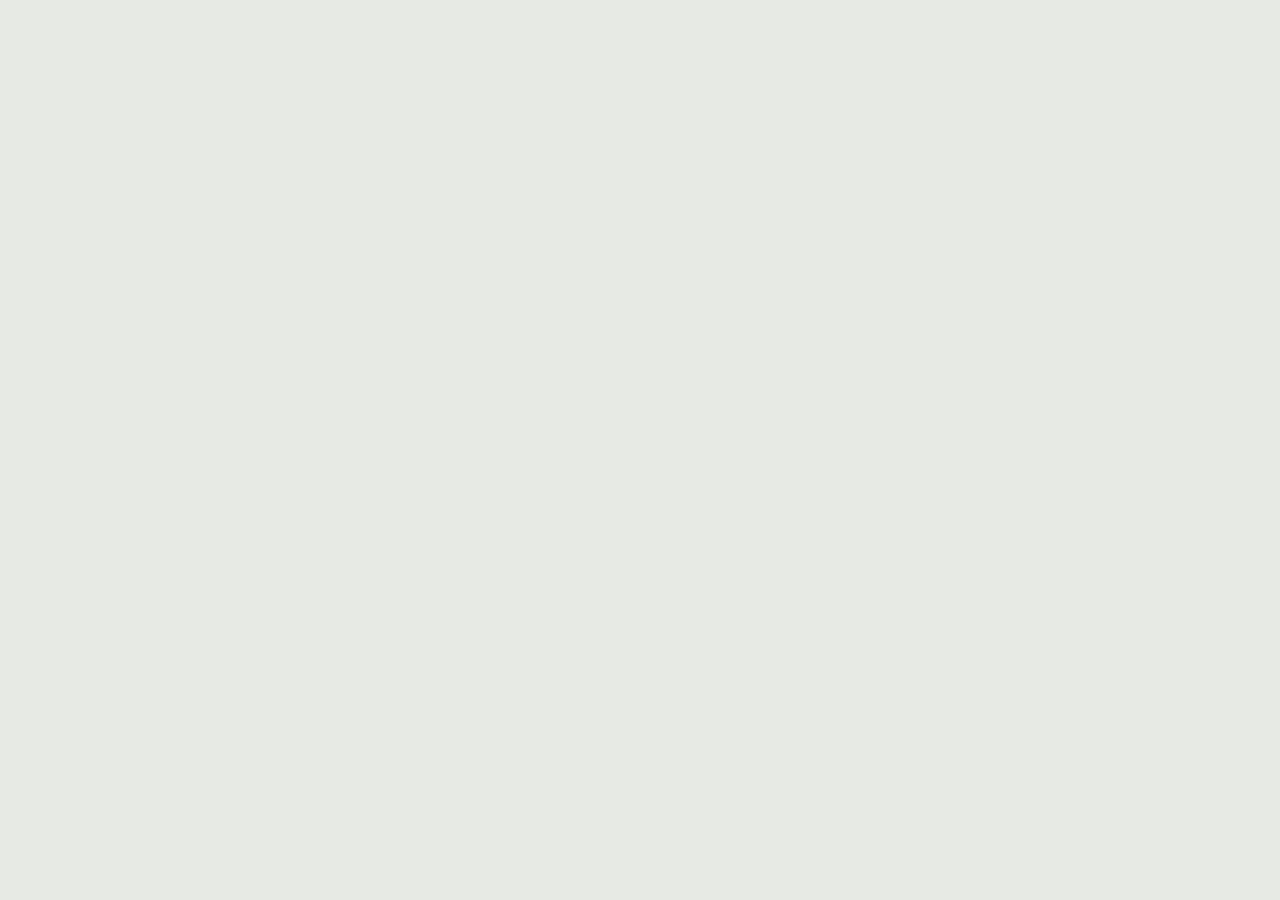
==== acopio/web/index.html @ 85d41915 "Add files via upload" ====
<!DOCTYPE html>
<html lang="es">
<head>
  <meta charset="utf-8">
  <meta name="viewport" content="width=device-width, initial-scale=1, viewport-fit=cover">
  <meta name="theme-color" content="#14171a">
  <meta name="mobile-web-app-capable" content="yes">
  <meta name="apple-mobile-web-app-capable" content="yes">
  <meta name="apple-mobile-web-app-status-bar-style" content="black">
  <title>Acopio · mapa de lotes</title>
  <link rel="manifest" href="manifest.webmanifest">
  <link rel="stylesheet" href="styles.css">
  <link rel="apple-touch-icon" href="icons/icon-192.png">
</head>
<body>
  <div id="app"></div>
  <script type="module" src="js/app.js"></script>
  <script>
    if ('serviceWorker' in navigator) {
      window.addEventListener('load', () => navigator.serviceWorker.register('sw.js'));
    }
  </script>
</body>
</html>
---- acopio/web/styles.css ----
/* =====================================================================
   Mapa de acopio · estilos
   Dirección: señalización industrial. Fondo mineral, tinta densa,
   color SOLO como significado (el estado del lote), código de lote en
   monoespaciada porque es un identificador y O/0 no pueden confundirse.
   Esto se usa con guantes, a pleno sol y con prisa: la pulcritud visual
   nunca puede costar velocidad ni legibilidad.
   ===================================================================== */

:root {
  --piso:      #e7eae4;
  --superficie:#ffffff;
  --tinta:     #14171a;
  --tinta-2:   #23282c;
  --apagado:   #5f6863;
  --linea:     #d3d9cf;
  --linea-suave: #e2e6de;

  --por_muestrear: #d99a06;
  --muestreado:    #e8b48a;
  --remuestreo:    #8a5cd6;
  --facturado:     #2b5ca8;
  --devolucion:    #b8352a;
  --despachado:    #5f6863;
  --vencida:       #7a1f16;

  /* El acento de la interfaz es SUYO, no el color de un estado: el admin
     puede repintar "facturado" y los botones no tienen por qué seguirlo. */
  --acento:        #175d92;
  --acento-fuerte: #124b76;

  --mono: ui-monospace, "SF Mono", "Roboto Mono", "DejaVu Sans Mono", monospace;
  --sans: system-ui, -apple-system, "Segoe UI", Roboto, sans-serif;

  /* escala de espaciado: todo el ritmo vertical sale de aquí */
  --e1: 4px; --e2: 8px; --e3: 12px; --e4: 16px; --e5: 24px; --e6: 32px;

  --r-chico: 6px;
  --r: 10px;
  --r-grande: 18px;

  /* Movimiento: rápido y con salida suave. Nada rebota ni se demora:
     esto se usa con guantes, a pleno sol y con prisa. */
  --t-rapido: 110ms;
  --t-medio:  180ms;
  --curva: cubic-bezier(.2, .8, .3, 1);

  --sombra-baja:  0 1px 2px #14171a14, 0 1px 1px #14171a0a;
  --sombra-media: 0 6px 18px #14171a1f, 0 2px 6px #14171a14;
  --sombra-alta:  0 16px 40px #14171a38, 0 4px 12px #14171a1f;

  color-scheme: light;
}

/* Una sola regla: si el sistema pide menos movimiento, no hay movimiento. */
@media (prefers-reduced-motion: reduce) {
  *, *::before, *::after {
    animation-duration: .01ms !important;
    animation-iteration-count: 1 !important;
    transition-duration: .01ms !important;
  }
}

* { box-sizing: border-box; -webkit-tap-highlight-color: transparent; }

html, body {
  margin: 0;
  height: 100%;
  background: var(--piso);
  color: var(--tinta);
  font-family: var(--sans);
  font-size: 16px;
  -webkit-font-smoothing: antialiased;
  overscroll-behavior-y: contain;
}

button, input, select, textarea { font: inherit; color: inherit; }
[hidden] { display: none !important; }
::selection { background: #2b5ca833; }

/* ------------------------------------------------------------ armazón */
/* La pantalla es una columna de alto fijo: cabecera arriba y una sola
   zona que se desplaza. Antes header y nav se pegaban cada uno al
   top:0 y se tapaban entre sí; además la página completa se desplazaba
   por debajo del mapa, que ya se arrastra con el dedo. Con esta
   estructura ninguna de las dos cosas puede volver a pasar. */
#app { height: 100dvh; display: flex; flex-direction: column; }

.cabecera-fija { flex: none; position: relative; z-index: 25; box-shadow: var(--sombra-media); }

header {
  background: linear-gradient(180deg, var(--tinta-2), var(--tinta));
  color: #fff;
  padding: calc(10px + env(safe-area-inset-top)) 14px 10px 14px;
  display: flex; align-items: center; gap: 10px;
}
header h1 {
  margin: 0; font-size: 15px; font-weight: 700;
  letter-spacing: .14em; text-transform: uppercase;
}
header .crece { flex: 1; }

.chip-sync {
  display: inline-flex; align-items: center; gap: 6px;
  border: 1px solid #ffffff40; border-radius: 999px;
  padding: 5px 11px; font-size: 12.5px; font-weight: 600;
  background: #ffffff0d; cursor: pointer;
  transition: border-color var(--t-medio) var(--curva), color var(--t-medio) var(--curva),
              background-color var(--t-medio) var(--curva), transform var(--t-rapido) var(--curva);
}
.chip-sync .punto {
  width: 8px; height: 8px; border-radius: 50%; background: var(--muestreado);
  transition: background-color var(--t-medio) var(--curva);
}
.chip-sync[data-estado="pendiente"] { border-color: var(--por_muestrear); color: #ffd679; background: #d99a0614; }
.chip-sync[data-estado="pendiente"] .punto { background: var(--por_muestrear); animation: latir 1.4s ease-in-out infinite; }
.chip-sync[data-estado="offline"] { border-color: #ffffff55; color: #cfd6cf; }
.chip-sync[data-estado="offline"] .punto { background: var(--apagado); }
.chip-sync:active { transform: scale(.94); }
@keyframes latir { 50% { opacity: .3; transform: scale(.8); } }

/* Franja de advertencia: hay cambios sin subir */
.franja { animation: bajar var(--t-medio) var(--curva); cursor: pointer; }
@keyframes bajar { from { opacity: 0; transform: translateY(-6px); } }
.franja {
  background: repeating-linear-gradient(
    -45deg, #d99a06, #d99a06 12px, #14171a 12px, #14171a 24px
  );
  padding: 2px;
}
.franja > div {
  background: #fff5dc; color: #4a3400;
  font-size: 13px; font-weight: 600; padding: 7px 12px; text-align: center;
}
.franja[data-tono="error"] {
  background: repeating-linear-gradient(-45deg,
    #b8352a, #b8352a 12px, #14171a 12px, #14171a 24px);
}
.franja[data-tono="error"] > div { background: #fbeae8; color: #6b1a12; }

/* ------------------------------------------------------------ pestañas */
nav.pestanas {
  display: flex; background: var(--superficie);
  border-bottom: 1px solid var(--linea);
}
nav.pestanas button {
  flex: 1; border: 0; background: none; padding: 14px 8px;
  font-size: 13px; font-weight: 700; letter-spacing: .08em;
  text-transform: uppercase; color: var(--apagado);
  border-bottom: 3px solid transparent; cursor: pointer;
  transition: color var(--t-rapido) var(--curva),
              border-color var(--t-medio) var(--curva),
              background-color var(--t-rapido) var(--curva);
}
nav.pestanas button:hover { background: var(--piso); }
nav.pestanas button[aria-selected="true"] {
  color: var(--tinta); border-bottom-color: var(--acento);
}

/* ------------------------------------------------------------ contenido */
main {
  flex: 1 1 auto; min-height: 0; overflow-y: auto;
  padding: 14px 12px calc(20px + env(safe-area-inset-bottom)) 12px;
  overscroll-behavior: contain;
}
/* El mapa va de borde a borde: el plano es el contenido, no una tarjeta
   dentro de una hoja. La lista sí conserva sus márgenes. */
main.a-sangre { padding: 0; overflow: hidden; }

/* El mapa llena la altura disponible: nunca empuja la página */
.pantalla-mapa { display: flex; flex-direction: column; height: 100%; gap: 0; }

.buscador {
  width: 100%; padding: 12px 14px 12px 40px; margin-bottom: 10px;
  border: 1px solid var(--linea); border-radius: var(--r);
  background: var(--superficie) url('data:image/svg+xml;utf8,<svg xmlns="http://www.w3.org/2000/svg" width="18" height="18" fill="none" stroke="%235f6863" stroke-width="2" viewBox="0 0 24 24"><circle cx="11" cy="11" r="7"/><path d="M21 21l-4.3-4.3"/></svg>') no-repeat 12px center;
  font-family: var(--mono);
  text-transform: uppercase; font-size: 16px;
  transition: border-color var(--t-rapido) var(--curva), box-shadow var(--t-rapido) var(--curva);
}
.buscador::placeholder { font-family: var(--sans); text-transform: none; }
.buscador:focus { border-color: var(--acento); box-shadow: 0 0 0 3px #2b5ca824; outline: none; }

.filtros {
  display: flex; gap: 6px; overflow-x: auto; padding: 2px 2px 10px;
  scrollbar-width: none;
}
.filtros::-webkit-scrollbar { display: none; }
.filtros button {
  white-space: nowrap; border: 1px solid var(--linea); background: var(--superficie);
  border-radius: 999px; padding: 8px 14px; font-size: 13px; font-weight: 600;
  color: var(--apagado); cursor: pointer; box-shadow: var(--sombra-baja);
  transition: background-color var(--t-rapido) var(--curva), border-color var(--t-rapido) var(--curva),
              color var(--t-rapido) var(--curva), transform var(--t-rapido) var(--curva);
}
.filtros button:hover { border-color: var(--apagado); }
.filtros button:active { transform: scale(.96); }
.filtros button[aria-pressed="true"] {
  background: var(--tinta); border-color: var(--tinta); color: #fff;
}

/* ------------------------------------------------------------ tarjetas */
.lista { display: flex; flex-direction: column; gap: 9px; }

.lote {
  display: grid; grid-template-columns: 5px 1fr auto;
  align-items: stretch; gap: 0;
  background: var(--superficie); border: 1px solid var(--linea);
  border-radius: var(--r); overflow: hidden; cursor: pointer;
  text-align: left; padding: 0; width: 100%;
  box-shadow: var(--sombra-baja);
  transition: transform var(--t-rapido) var(--curva),
              border-color var(--t-rapido) var(--curva),
              box-shadow var(--t-rapido) var(--curva);
}
.lote:hover {
  border-color: var(--apagado); box-shadow: var(--sombra-media);
  transform: translateY(-1px);
}
.lote:active { transform: scale(.985); border-color: var(--tinta); }
.lote .barra { background: var(--apagado); }
.lote[data-estado="por_muestrear"] .barra { background: var(--por_muestrear); }
.lote[data-estado="muestreado"]    .barra { background: var(--muestreado); }
.lote[data-estado="remuestreo"]    .barra { background: var(--remuestreo); }
.lote[data-estado="facturado"]     .barra { background: var(--facturado); }
.lote[data-estado="devolucion"]    .barra { background: var(--devolucion); }
.lote[data-estado="despachado"]    .barra { background: var(--despachado); }
.lote[data-vencida="si"] .barra {
  background: repeating-linear-gradient(-45deg,
    var(--vencida), var(--vencida) 6px, #14171a 6px, #14171a 12px);
}

.lote .cuerpo { padding: 14px 14px; min-width: 0; }
.lote .codigo {
  font-family: var(--mono); font-size: 18px; font-weight: 700;
  letter-spacing: -.01em; display: block;
}
/* la meta se separa con puntos medios, no con montones de espacio */
.lote .meta {
  margin-top: 5px; font-size: 12.5px; color: var(--apagado);
  display: flex; flex-wrap: wrap; align-items: center; gap: 3px 8px;
}
.lote .meta > span + span::before {
  content: '·'; margin-right: 8px; color: var(--linea);
}
.lote .lado {
  display: flex; flex-direction: column; justify-content: center;
  align-items: flex-end; gap: 5px; padding: 12px 14px 12px 6px;
}

.etiqueta {
  font-size: 10.5px; font-weight: 800; letter-spacing: .06em;
  text-transform: uppercase; padding: 4px 10px; border-radius: 999px;
  color: #fff; white-space: nowrap;
  transition: background-color var(--t-medio) var(--curva);
}
.etiqueta[data-e="por_muestrear"] { background: var(--por_muestrear); color: var(--txt-por_muestrear, #fff); }
.etiqueta[data-e="muestreado"]    { background: var(--muestreado);    color: var(--txt-muestreado, #14171a); }
.etiqueta[data-e="remuestreo"]    { background: var(--remuestreo);    color: var(--txt-remuestreo, #fff); }
.etiqueta[data-e="facturado"]     { background: var(--facturado);     color: var(--txt-facturado, #fff); }
.etiqueta[data-e="devolucion"]    { background: var(--devolucion);    color: var(--txt-devolucion, #fff); }
.etiqueta[data-e="despachado"]    { background: var(--despachado);    color: var(--txt-despachado, #fff); }

.pila-tag {
  font-family: var(--mono); font-size: 12px; font-weight: 700;
  border: 1.5px solid var(--tinta); border-radius: var(--r-chico); padding: 1px 6px;
}
.dias { font-size: 11.5px; color: var(--apagado); }
.dias[data-alerta="si"] { color: var(--vencida); font-weight: 700; }
.sin-subir { font-size: 11px; color: var(--por_muestrear); font-weight: 700; }
.sin-subir[data-error="si"] { color: var(--devolucion); }

/* ------------------------------------------------------------ pilas */
.pila {
  background: var(--superficie); border: 1px solid var(--linea);
  border-radius: var(--r); padding: 14px; margin-bottom: 8px;
  width: 100%; text-align: left; cursor: pointer;
  box-shadow: var(--sombra-baja);
  transition: box-shadow var(--t-rapido) var(--curva), border-color var(--t-rapido) var(--curva);
}
.pila:hover { border-color: var(--apagado); box-shadow: var(--sombra-media); }
.pila .cab { display: flex; align-items: baseline; gap: 9px; }
.pila .num {
  font-family: var(--mono); font-size: 22px; font-weight: 800;
  border-bottom: 3px solid var(--tinta); line-height: 1.05;
}
.pila .tipo {
  font-size: 10.5px; font-weight: 800; letter-spacing: .08em;
  text-transform: uppercase; color: var(--apagado);
}
.pila .resumen { margin-top: 8px; font-size: 13px; color: var(--apagado); }
.pila .codigos {
  margin-top: 8px; font-family: var(--mono); font-size: 13px;
  line-height: 1.7; word-break: break-word;
}
.pila .codigos span {
  background: var(--piso); padding: 2px 6px; border-radius: var(--r-chico); margin-right: 4px;
}

/* ------------------------------------------------------------ hoja modal */
.velo {
  position: fixed; inset: 0; background: #14171acc; z-index: 40;
  display: flex; align-items: flex-end; justify-content: center;
  animation: aparecer var(--t-medio) var(--curva);
  backdrop-filter: blur(3px);
}
.hoja {
  background: var(--piso); width: 100%; max-width: 560px;
  max-height: 92vh; overflow-y: auto;
  border-radius: var(--r-grande) var(--r-grande) 0 0;
  padding: 8px 18px calc(20px + env(safe-area-inset-bottom)) 18px;
  box-shadow: var(--sombra-alta);
  animation: subir 260ms var(--curva);
  overscroll-behavior: contain;
}
/* asidero: indica que el panel se puede desplazar */
.hoja::before {
  content: ''; display: block; width: 38px; height: 4px;
  background: var(--linea); border-radius: 999px; margin: 8px auto 14px;
}
@keyframes aparecer { from { opacity: 0; } }
@keyframes subir { from { transform: translateY(28px); opacity: 0; } }

.hoja h2 { margin: 0 0 2px 0; font-family: var(--mono); font-size: 22px; letter-spacing: -.01em; }
.hoja h3 {
  margin: 22px 0 8px 0; font-size: 11.5px; font-weight: 800;
  letter-spacing: .1em; text-transform: uppercase; color: var(--apagado);
  display: flex; align-items: center; gap: 10px;
}
.hoja h3:first-of-type { margin-top: 16px; }
.hoja h3::after { content: ''; flex: 1; height: 1px; background: var(--linea); }
.hoja .sub { color: var(--apagado); font-size: 13.5px; margin-bottom: 4px; line-height: 1.45; }

.acciones { display: grid; grid-template-columns: 1fr 1fr; gap: 9px; }
:where(.acciones) button, :where(.acciones) .btn, .btn {
  padding: 14px 12px;
  border-radius: var(--r);
  border: 1.5px solid var(--tinta);
  background: var(--superficie);
  color: var(--tinta);
  font-size: 14.5px; font-weight: 700; line-height: 1.25;
  cursor: pointer;
  transition: transform var(--t-rapido) var(--curva),
              background-color var(--t-rapido) var(--curva),
              border-color var(--t-rapido) var(--curva),
              box-shadow var(--t-rapido) var(--curva);
}
.btn-lleno  { background: var(--tinta);      border-color: var(--tinta);      color: #fff; box-shadow: var(--sombra-baja); }
.btn-peligro{ background: var(--devolucion); border-color: var(--devolucion); color: #fff; }
.btn-ancho  { grid-column: 1 / -1; }
:where(.acciones) button:disabled, .btn:disabled { opacity: .45; cursor: default; }
:where(.acciones) button:active, .btn:active { transform: scale(.975); box-shadow: none; }
:where(.acciones) button:not(.btn-lleno):not(.btn-peligro):hover,
.btn:not(.btn-lleno):not(.btn-peligro):hover { background: var(--piso); }
.btn-lleno:hover { background: var(--tinta-2); }

.campo { margin-bottom: 13px; }
.campo label {
  display: block; font-size: 11.5px; font-weight: 800; letter-spacing: .08em;
  text-transform: uppercase; color: var(--apagado); margin-bottom: 5px;
}
.campo input, .campo select, .campo textarea {
  width: 100%; padding: 12px; border: 1px solid var(--linea);
  border-radius: var(--r); background: var(--superficie); font-size: 16px;
  transition: border-color var(--t-rapido) var(--curva), box-shadow var(--t-rapido) var(--curva);
}
.campo input:focus, .campo select:focus, .campo textarea:focus {
  border-color: var(--acento); box-shadow: 0 0 0 3px #2b5ca824; outline: none;
}
.campo input[data-mono] { font-family: var(--mono); text-transform: uppercase; }
.campo input[type="color"] { height: 46px; padding: 4px; }
.campo input[type="range"] { padding: 0; }

.linea-tiempo { border-left: 2px solid var(--linea); margin-left: 5px; padding-left: 14px; }
.linea-tiempo li { list-style: none; position: relative; padding-bottom: 15px; }
.linea-tiempo li::before {
  content: ''; position: absolute; left: -20px; top: 5px;
  width: 9px; height: 9px; border-radius: 50%;
  background: var(--tinta); border: 2px solid var(--piso);
}
.linea-tiempo .cuando { font-size: 11.5px; color: var(--apagado); }
.linea-tiempo .que { font-size: 14px; font-weight: 600; margin-top: 1px; }
.linea-tiempo .nota { font-size: 13.5px; color: var(--apagado); margin-top: 2px; }

/* ------------------------------------------------------------ ingreso */
.ingreso {
  flex: 1; min-height: 0; overflow-y: auto;
  display: flex; flex-direction: column;
  justify-content: center; padding: 26px; max-width: 420px; margin: 0 auto; width: 100%;
}
.ingreso > * { animation: entrar 320ms var(--curva) backwards; }
.ingreso > *:nth-child(2) { animation-delay: 40ms; }
.ingreso > *:nth-child(3) { animation-delay: 80ms; }
.ingreso > *:nth-child(4) { animation-delay: 110ms; }
.ingreso > *:nth-child(5) { animation-delay: 140ms; }
.ingreso .marca {
  font-size: 13px; font-weight: 800; letter-spacing: .2em;
  text-transform: uppercase; color: var(--apagado); margin-bottom: 6px;
}
.ingreso h1 { margin: 0 0 26px 0; font-size: 30px; line-height: 1.1; }

.vacio {
  text-align: center; padding: 48px 20px; color: var(--apagado);
  border: 1px dashed var(--linea); border-radius: var(--r);
  line-height: 1.5;
  animation: aparecer var(--t-medio) var(--curva);
}
.vacio::before {
  content: ''; display: block; width: 40px; height: 40px; margin: 0 auto 12px;
  background: url('data:image/svg+xml;utf8,<svg xmlns="http://www.w3.org/2000/svg" width="40" height="40" fill="none" stroke="%235f6863" stroke-width="1.6" viewBox="0 0 24 24"><rect x="3" y="7" width="18" height="13" rx="2"/><path d="M3 10h18M8 4h8"/></svg>') no-repeat center / contain;
  opacity: .6;
}
.vacio strong { display: block; color: var(--tinta); margin-bottom: 5px; }

.aviso {
  background: #fff5dc; border: 1px solid var(--por_muestrear);
  border-radius: var(--r); padding: 10px 12px; font-size: 13.5px; margin-bottom: 12px;
}

:focus-visible { outline: 3px solid var(--acento); outline-offset: 2px; border-radius: var(--r-chico); }
button:focus:not(:focus-visible) { outline: none; }

/* la lista entra escalonada: se lee el orden, no aparece un bloque */
.lista > * { animation: entrar var(--t-medio) var(--curva) backwards; }
.lista > *:nth-child(1) { animation-delay: 0ms; }
.lista > *:nth-child(2) { animation-delay: 22ms; }
.lista > *:nth-child(3) { animation-delay: 44ms; }
.lista > *:nth-child(4) { animation-delay: 66ms; }
.lista > *:nth-child(5) { animation-delay: 88ms; }
.lista > *:nth-child(n+6) { animation-delay: 105ms; }
@keyframes entrar { from { opacity: 0; transform: translateY(7px); } }

/* =====================================================================
   EL MAPA · plano del patio
   El color sigue significando estado; aquí además la posición y la
   forma significan dónde está y cómo quedó regado el material.
   ===================================================================== */

.mapa-caja {
  flex: 1 1 auto; min-height: 240px; min-width: 0; position: relative;
  overflow: hidden;
  background: var(--superficie);
  border-top: 1px solid var(--linea);
}
#lienzo-caja, #lienzo { width: 100%; height: 100%; display: block; touch-action: none; }

/* --- controles flotantes sobre el plano ---------------------------
   Solo lo que se usa a cada rato vive aquí: acercar, alejar, encuadrar
   y agregar lote. Filtrar, editar y fondo viven en el menú, porque
   ocupar la pantalla con seis botones para usar uno es ruido. */
.mapa-controles { position: absolute; inset: 0; pointer-events: none; }
.mapa-controles > *, .ctrl, .btn-mapa, .chip-filtro { pointer-events: auto; }

.ctrl-esquina { position: absolute; top: 12px; left: 12px; display: flex; flex-direction: column; gap: 8px; align-items: flex-start; }
.ctrl-grupo { position: absolute; top: 12px; right: 12px; display: flex; flex-direction: column; }

.ctrl {
  width: 44px; height: 44px; display: grid; place-items: center;
  border: 1px solid var(--linea); background: #ffffffee;
  backdrop-filter: blur(8px); color: var(--tinta);
  cursor: pointer; padding: 0; border-radius: var(--r);
  box-shadow: var(--sombra-media);
  transition: background-color var(--t-rapido) var(--curva),
              transform var(--t-rapido) var(--curva);
}
.ctrl:hover { background: #fff; }
.ctrl:active { transform: scale(.92); }
.ctrl .ico { width: 20px; height: 20px; }

/* el trío de zoom se lee como una sola pieza segmentada */
.ctrl-grupo .ctrl { border-radius: 0; margin-top: -1px; box-shadow: none; }
.ctrl-grupo .ctrl:first-child { border-radius: var(--r) var(--r) 0 0; margin-top: 0; }
.ctrl-grupo .ctrl:last-child  { border-radius: 0 0 var(--r) var(--r); }
.ctrl-grupo { box-shadow: var(--sombra-media); border-radius: var(--r); }

.chip-filtro {
  display: inline-flex; align-items: center; gap: 7px;
  border: 0; border-radius: 999px; padding: 9px 12px;
  background: var(--acento); color: #fff;
  font-size: 13px; font-weight: 700; cursor: pointer;
  box-shadow: var(--sombra-media);
  animation: entrar var(--t-medio) var(--curva);
}
.chip-filtro .ico { width: 15px; height: 15px; }
.chip-filtro .ico:last-child { opacity: .75; }
.chip-filtro:active { transform: scale(.95); }

/* --- barra de herramientas, flotando sobre el plano -----------------
   Acción principal arriba, herramientas debajo, todo al costado
   izquierdo. El zoom queda al otro lado para no chocar con el pulgar. */
.ctrl-izq {
  position: absolute; top: 12px; left: 12px;
  display: flex; flex-direction: column; gap: 10px; align-items: flex-start;
  max-height: calc(100% - 24px);
}

.btn-mapa {
  display: flex; align-items: center; gap: 9px;
  border: 1px solid var(--linea); background: #ffffffee;
  backdrop-filter: blur(8px); color: var(--tinta);
  border-radius: var(--r); padding: 11px 14px; cursor: pointer;
  font-size: 14px; font-weight: 700; line-height: 1.2; white-space: nowrap;
  transition: background-color var(--t-rapido) var(--curva),
              border-color var(--t-rapido) var(--curva),
              transform var(--t-rapido) var(--curva);
}
.btn-mapa .ico { width: 18px; height: 18px; flex: none; color: var(--apagado); }
.btn-mapa:hover { background: #fff; }
.btn-mapa:active { transform: scale(.96); }
.btn-mapa[aria-pressed="true"] {
  background: var(--acento); border-color: var(--acento); color: #fff;
}
.btn-mapa[aria-pressed="true"] .ico { color: #fff; }

.btn-mapa-primario {
  background: var(--acento); border-color: var(--acento); color: #fff;
  padding: 13px 18px; font-size: 15px;
  box-shadow: 0 8px 22px #0a1e3240;
}
.btn-mapa-primario .ico { color: #fff; }
.btn-mapa-primario:hover { background: var(--acento-fuerte); border-color: var(--acento-fuerte); }

/* las herramientas se leen como una sola pieza segmentada */
.grupo-herramientas {
  display: flex; flex-direction: column;
  border-radius: var(--r); overflow: hidden;
  box-shadow: var(--sombra-media);
}
.grupo-herramientas .btn-mapa {
  border-radius: 0; margin-top: -1px; box-shadow: none;
  justify-content: flex-start; width: 100%;
}
.grupo-herramientas .btn-mapa:first-child { margin-top: 0; }

/* En pantalla angosta el plano vale más que las palabras: quedan los
   iconos, que ya llevan su aria-label. */
@media (max-width: 700px) {
  .grupo-herramientas .btn-mapa { padding: 12px; justify-content: center; }
  .grupo-herramientas .btn-mapa span { display: none; }
  .btn-mapa-primario { padding: 12px 15px; font-size: 14px; }
}
/* con etiquetas a la vista, el propio botón ya dice qué filtro está
   puesto: la pastilla solo hace falta cuando quedan los iconos solos */
@media (min-width: 701px) { #chip-filtro-caja { display: none; } }

.pastilla {
  white-space: nowrap; border: 1.5px solid var(--linea);
  background: var(--superficie); color: var(--tinta);
  border-radius: 999px; padding: 10px 16px; font-size: 14px; font-weight: 700;
  cursor: pointer; min-width: 46px; box-shadow: var(--sombra-baja);
  transition: transform var(--t-rapido) var(--curva),
              background-color var(--t-rapido) var(--curva),
              border-color var(--t-rapido) var(--curva),
              box-shadow var(--t-rapido) var(--curva);
}
.pastilla:active { transform: scale(.94); }
.pastilla:hover { border-color: var(--apagado); box-shadow: var(--sombra-media); }
.pastilla-fuerte { background: var(--tinta); border-color: var(--tinta); color: #fff; }
.pastilla-activa { background: var(--acento); border-color: var(--acento); color: #fff; }

.barra-modo {
  background: var(--tinta); color: #fff;
  border-radius: var(--r); margin: 10px 12px;
  padding: 11px 11px 11px 15px; font-size: 13.5px; line-height: 1.35;
  display: flex; align-items: center; gap: 12px;
  box-shadow: var(--sombra-media);
  animation: entrar var(--t-medio) var(--curva);
}
.barra-modo strong { font-family: var(--mono); }
.barra-modo span { flex: 1; }
.barra-modo .pastilla {
  background: #fff; border-color: #fff; color: var(--tinta); padding: 8px 15px;
}
#barra-forma:empty { display: none; }

/* --- figuras dentro del SVG --- */
.g-lote, .g-pila { cursor: grab; }
.g-lote, .g-pila, .g-fondo { transition: opacity var(--t-medio) var(--curva); }
.g-lote:active, .g-pila:active { cursor: grabbing; }
.g-lote > *, .g-pila > * { transition: stroke-width var(--t-rapido) var(--curva); }
.txt-lote {
  font-family: var(--mono); font-size: 17px; font-weight: 600;
  letter-spacing: .01em; pointer-events: none; user-select: none;
}
.pila-forma { stroke-width: 3.5; stroke-dasharray: 15 8; }
.txt-pila {
  font-family: var(--mono); font-size: 19px; font-weight: 600;
  fill: #14171a; pointer-events: none; user-select: none;
}
.txt-pila-sub {
  font-size: 12.5px; font-weight: 500; fill: #5f6863;
  pointer-events: none; user-select: none;
}
.txt-fondo {
  font-size: 13px; font-weight: 500; fill: #14171a;
  opacity: .55; pointer-events: none; user-select: none;
}

/* la figura sobre la que vas a soltar */
.blanco { stroke: #2b5ca8 !important; stroke-width: 7 !important; stroke-dasharray: none !important; animation: pulso .9s ease-in-out infinite; }
@keyframes pulso { 50% { stroke-opacity: .45; } }

/* manijas de ajuste de forma */
.manijas { animation: aparecer var(--t-medio) var(--curva); }
.manijas .halo { fill: none; stroke: #2b5ca8; stroke-width: 3; stroke-dasharray: 7 5; opacity: 1; }
.manija { fill: #2b5ca8; stroke: #fff; stroke-width: 3.5; cursor: pointer; transition: r var(--t-rapido) var(--curva); }
.varilla { stroke: #2b5ca8; stroke-width: 2.5; }
.manija-mas { fill: #ffffff; stroke: #2b5ca8; stroke-width: 3; cursor: pointer; }
.manijas polygon.halo { fill: none; stroke: #2b5ca8; stroke-width: 2.5; stroke-dasharray: 7 5; }

/* --- añadidos de la cabecera y las hojas --- */
.icono {
  background: none; border: 1px solid #ffffff40; color: #fff;
  border-radius: 999px; width: 34px; height: 34px; font-size: 17px;
  line-height: 1; cursor: pointer; padding: 0;
  transition: background-color var(--t-rapido) var(--curva), transform var(--t-rapido) var(--curva);
}
.icono:hover { background: #ffffff1a; }
.icono:active { transform: scale(.92); }
.fila-chips { display: flex; gap: 8px; align-items: center; margin: 10px 0 4px; flex-wrap: wrap; }
.pista { font-size: 12.5px; color: var(--apagado); margin: 6px 0 0 0; line-height: 1.5; }
.acciones input[type="date"], .acciones input[type="number"] {
  padding: 12px; border: 1px solid var(--linea); border-radius: var(--r); background: #fff; font-size: 16px;
}

/* --- filtro del mapa: atenuar en vez de esconder --- */
.atenuado { opacity: .18; }
.filtros-hoja { flex-wrap: wrap; overflow: visible; gap: 7px; }

/* --- recorrido del lote --- */
.recorrido path { stroke: #2b5ca8; stroke-width: 4; stroke-dasharray: 12 8; opacity: .9; }
.recorrido circle { fill: #2b5ca8; stroke: #fff; stroke-width: 2.5; }
.recorrido text { fill: #fff; font-size: 12px; font-weight: 800; pointer-events: none; }

/* --- código de lote con la sigla del proveedor fija --- */
.con-sigla { display: flex; align-items: stretch; }
.con-sigla span {
  display: flex; align-items: center; padding: 0 12px;
  font-family: var(--mono); font-weight: 800; font-size: 16px;
  background: var(--piso); border: 1px solid var(--linea); border-right: 0;
  border-radius: var(--r) 0 0 var(--r); color: var(--apagado);
}
.con-sigla input { border-radius: 0 var(--r) var(--r) 0; }

/* --- fila de lote dentro de una pila, con su botón de salida --- */
.fila-pila { display: flex; gap: 7px; align-items: stretch; margin-bottom: 8px; }
.fila-pila .lote { flex: 1; }
.fila-pila .pastilla { border-radius: var(--r); }

/* --- paleta editable --- */
.rejilla-color {
  display: grid; grid-template-columns: repeat(2, 1fr); gap: 8px; margin-bottom: 12px;
}
.color-item {
  display: flex; align-items: center; gap: 9px;
  border: 1px solid var(--linea); border-radius: var(--r);
  padding: 8px 10px; background: var(--superficie); font-size: 12.5px; font-weight: 600;
}
.color-item input[type="color"] {
  width: 38px; height: 34px; padding: 2px; border: 1px solid var(--linea);
  border-radius: var(--r-chico); background: #fff; flex: none;
}
.color-item span { line-height: 1.2; }

/* --- pantallas anchas: el mapa aprovecha el espacio --- */
@media (min-width: 900px) {
  main { padding-left: max(12px, calc(50% - 550px)); padding-right: max(12px, calc(50% - 550px)); }
  .rejilla-color { grid-template-columns: repeat(3, 1fr); }
  .hoja { border-radius: var(--r-grande); margin-bottom: 24px; max-height: 86vh; }
  .velo { align-items: center; }
}
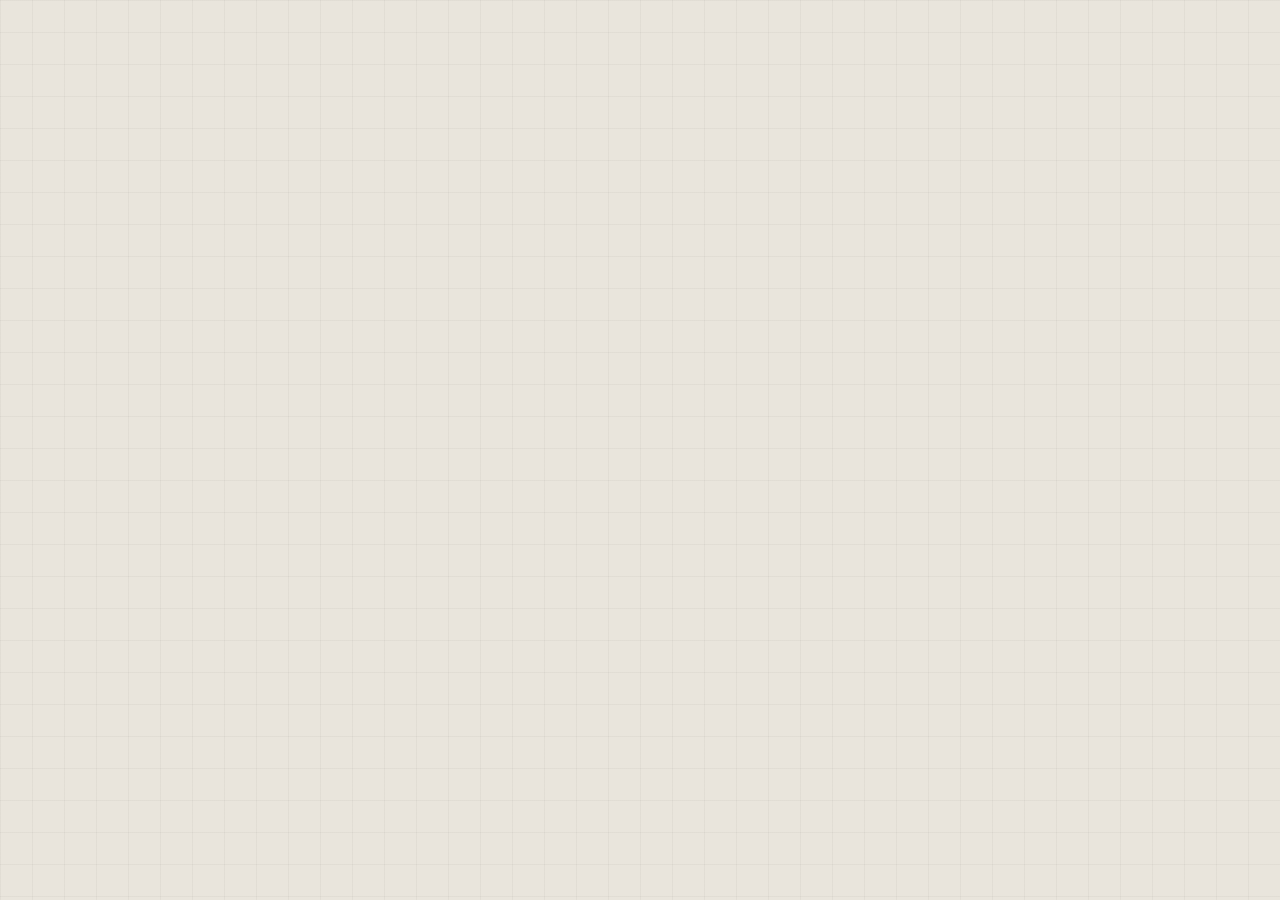
==== commit 64a59882: "feat: implement web improvements for PWA - Added a `<meta name="description">` tag in `index.html` t" ====
--- a/acopio/web/index.html
+++ b/acopio/web/index.html
@@ -8,6 +8,7 @@
   <meta name="apple-mobile-web-app-capable" content="yes">
   <meta name="apple-mobile-web-app-status-bar-style" content="black">
   <title>Acopio · mapa de lotes</title>
+  <meta name="description" content="Control de lotes y pilas en el patio de acopio, funciona sin señal.">
   <link rel="manifest" href="manifest.webmanifest">
   <link rel="stylesheet" href="styles.css">
   <link rel="apple-touch-icon" href="icons/icon-192.png">
@@ -16,8 +17,27 @@
   <div id="app"></div>
   <script type="module" src="js/app.js"></script>
   <script>
+    // La app se guarda en el celular para abrir sin señal. Eso significa
+    // que una versión nueva NO entra sola: el service worker la deja lista
+    // en la caché, pero la pantalla que está abierta sigue corriendo la
+    // vieja hasta que se recargue. Aquí se detecta y se le avisa a la app,
+    // que ofrece el recargue en vez de hacerlo sola: alguien puede estar
+    // a mitad de registrar un lote.
     if ('serviceWorker' in navigator) {
-      window.addEventListener('load', () => navigator.serviceWorker.register('sw.js'));
+      window.addEventListener('load', async () => {
+        // si no había ninguna corriendo, este es el primer arranque y el
+        // cambio de control no es una actualización
+        const habia = !!navigator.serviceWorker.controller;
+        navigator.serviceWorker.addEventListener('controllerchange', () => {
+          if (habia) document.dispatchEvent(new Event('acopio:version-nueva'));
+        });
+        const reg = await navigator.serviceWorker.register('sw.js');
+        // El celular se queda con la app abierta todo el turno, y el
+        // navegador solo busca versiones nuevas al navegar. Sin esto, un
+        // arreglo publicado a media mañana no llegaba hasta el día
+        // siguiente.
+        setInterval(() => reg.update(), 30 * 60 * 1000);
+      });
     }
   </script>
 </body>
--- a/acopio/web/styles.css
+++ b/acopio/web/styles.css
@@ -1,53 +1,129 @@
 /* =====================================================================
    Mapa de acopio · estilos
-   Dirección: señalización industrial. Fondo mineral, tinta densa,
-   color SOLO como significado (el estado del lote), código de lote en
-   monoespaciada porque es un identificador y O/0 no pueden confundirse.
-   Esto se usa con guantes, a pleno sol y con prisa: la pulcritud visual
-   nunca puede costar velocidad ni legibilidad.
+
+   Dirección: SEÑALIZACIÓN DE OBRA. Papel de plano y tinta negra, filo de
+   2px en todo, esquinas vivas, sombra sólida desplazada. Amarillo de
+   señalización para lo que reclama atención; color SOLO como significado
+   para el estado del lote. El código va en monoespaciada y a tamaño de
+   titular, porque es el nombre propio del lote y lo único que alguien
+   busca al bajar por la lista.
+
+   Todo lo de aquí sale de una condición y no de un gusto: esto se usa
+   con guantes, a pleno sol y con prisa. El gris medio es lo primero que
+   desaparece bajo el sol, así que no hay grises medios. La sombra
+   difuminada tampoco existe al aire libre, así que la sombra es un
+   desplazamiento sólido. Y la esquina viva se recorta contra el fondo
+   mejor que la redondeada.
    ===================================================================== */
 
 :root {
-  --piso:      #e7eae4;
-  --superficie:#ffffff;
-  --tinta:     #14171a;
-  --tinta-2:   #23282c;
-  --apagado:   #5f6863;
-  --linea:     #d3d9cf;
-  --linea-suave: #e2e6de;
+  /* Concreto y tinta. Nada de grises intermedios: en un patio a mediodía
+     el gris medio es lo primero que desaparece. Aquí solo hay papel
+     cálido, negro, y el color que significa algo. */
+  --piso:      #e9e5dc;
+  --piso-hondo:#dbd6c9;
+  --superficie:#fdfbf7;
+  --tinta:     #0c0c0b;
+  --tinta-2:   #1c1c19;
+  --tinta-3:   #45433d;
+  --apagado:   #635f57;
+  --linea:     #0c0c0b;      /* el filo es negro; no hay bordes tímidos */
+  --linea-suave: #cdc7ba;    /* para separar, no para encerrar */
+
+  /* Amarillo de señalización. NO es un estado: es el color de "mírame".
+     Solo lo llevan la cinta de la cabecera, la pestaña activa y lo que
+     está esperando a subir. */
+  --amarillo:  #f2c007;
+
+  --sombra-tinte: 12 12 11;
 
   --por_muestrear: #d99a06;
   --muestreado:    #e8b48a;
   --remuestreo:    #8a5cd6;
   --facturado:     #2b5ca8;
   --devolucion:    #b8352a;
+  --alimentado:    #0f6d78;
   --despachado:    #5f6863;
+  /* Estado retirado: ya no se pone a nadie, pero un lote viejo que se
+     quedara con él tiene que seguir pintándose de algo. */
+  --plataforma:    #0f6d78;
   --vencida:       #7a1f16;
 
   /* El acento de la interfaz es SUYO, no el color de un estado: el admin
      puede repintar "facturado" y los botones no tienen por qué seguirlo. */
-  --acento:        #175d92;
-  --acento-fuerte: #124b76;
+  --acento:        #1b3fd1;     /* azul de señalización, no azul de app */
+  --acento-fuerte: #142f9e;
+  --acento-lavado: #1b3fd114;
+
+  /* El ámbar de "por muestrear" vale sobre una pastilla de color, pero
+     como TEXTO sobre blanco da 2.45:1 y a pleno sol desaparece. Esta es
+     la misma familia, lo bastante oscura para leerse. */
+  --ambar-texto:   #7a5600;
+
+  /* Rojo de la interfaz, no el de un estado. `--devolucion` lo repinta el
+     admin desde la app, así que colgar de él la equis de cerrar haría que
+     cambiara de color al cambiar la paleta. Este es aparte y no se toca. */
+  --rojo:          #c0281a;
+  --rojo-fuerte:   #94190e;
+
+  /* Verde de "esto queda guardado". Aparte de `--pila_alimentacion` por
+     lo mismo que el rojo: los colores de estado los repinta el admin y
+     un botón de guardar no puede cambiar de color por eso. Da 5.3:1 en
+     blanco sobre él, así que se lee a pleno sol. */
+  --verde:         #1f7a54;
+  --verde-fuerte:  #175c3f;
 
   --mono: ui-monospace, "SF Mono", "Roboto Mono", "DejaVu Sans Mono", monospace;
   --sans: system-ui, -apple-system, "Segoe UI", Roboto, sans-serif;
 
+  /* El cero rayado y el uno con base: en un código de lote confundir
+     O con 0 cuesta un camión mal registrado. La fuente ya sabe hacerlo,
+     solo hay que pedírselo. Y las cifras tabulares hacen que las fechas
+     y los conteos no bailen al actualizarse. */
+  --mono-rasgos: "zero" 1, "ss01" 1, "cv01" 1;
+  --cifras: tabular-nums lining-nums;
+
   /* escala de espaciado: todo el ritmo vertical sale de aquí */
   --e1: 4px; --e2: 8px; --e3: 12px; --e4: 16px; --e5: 24px; --e6: 32px;
 
-  --r-chico: 6px;
-  --r: 10px;
-  --r-grande: 18px;
+  /* Sin esquinas redondeadas, en ninguna parte. Una esquina redonda dice
+     "software"; una esquina viva dice placa, señal, plantilla. */
+  --r-chico: 0;
+  --r: 0;
+  --r-grande: 0;
 
   /* Movimiento: rápido y con salida suave. Nada rebota ni se demora:
-     esto se usa con guantes, a pleno sol y con prisa. */
+     esto se usa con guantes, a pleno sol y con prisa. Lo único que se
+     permite un respiro es la hoja modal, porque cubre la pantalla y el
+     ojo necesita saber de dónde salió. */
   --t-rapido: 110ms;
   --t-medio:  180ms;
+  --t-lento:  300ms;
+  /* Los colores de los muñecos de la escena de muestreo. No son colores
+     de estado —esos los repinta el admin— sino los de un pictograma de
+     obra: chaleco reflectivo, casco, tierra. Fijos a propósito. */
+  --traje:         #ff6b00;
+  --casco:         #f2c007;
+  --tierra:        #d97706;
+  --tierra-sombra: #92400e;
+  --piel:          #ffd0a1;
+  --madera:        #8a5229;
+  --metal:         #9ca3af;
+
   --curva: cubic-bezier(.2, .8, .3, 1);
-
-  --sombra-baja:  0 1px 2px #14171a14, 0 1px 1px #14171a0a;
-  --sombra-media: 0 6px 18px #14171a1f, 0 2px 6px #14171a14;
-  --sombra-alta:  0 16px 40px #14171a38, 0 4px 12px #14171a1f;
+  --curva-firme: cubic-bezier(.32, .72, 0, 1);   /* sale rápido, aterriza */
+  /* Para las escenas: una máquina arranca parejo y un muñeco rebota. */
+  --curva-mecanica: cubic-bezier(.4, 0, .2, 1);
+  --curva-rebote: cubic-bezier(.175, .885, .32, 1.275);
+  --curva-munequito: cubic-bezier(.34, 1.56, .64, 1);
+
+  /* La sombra no simula luz: es un desplazamiento sólido, como una
+     plancha levantada sobre otra. Se ve igual de nítida bajo el sol, que
+     es donde una sombra difuminada simplemente no existe. */
+  --sombra-baja:  3px 3px 0 var(--tinta);
+  --sombra-media: 4px 4px 0 var(--tinta);
+  --sombra-alta:  6px 6px 0 var(--tinta);
+  --luz-canto: none;
 
   color-scheme: light;
 }
@@ -63,20 +139,38 @@
 
 * { box-sizing: border-box; -webkit-tap-highlight-color: transparent; }
 
+/* Papel de obra: retícula de 32px al 3.5% de tinta sobre concreto cálido.
+   Al 3.5% no se "ve" —se siente—, y sobre todo NO le roba contraste a
+   nada de lo que va encima, que es la única regla innegociable aquí. */
 html, body {
   margin: 0;
   height: 100%;
-  background: var(--piso);
+  background-color: var(--piso);
+  background-image:
+    linear-gradient(rgb(var(--sombra-tinte) / .035) 1px, transparent 1px),
+    linear-gradient(90deg, rgb(var(--sombra-tinte) / .035) 1px, transparent 1px);
+  background-size: 32px 32px, 32px 32px;
+  background-attachment: fixed;
   color: var(--tinta);
   font-family: var(--sans);
   font-size: 16px;
+  font-variant-numeric: var(--cifras);
   -webkit-font-smoothing: antialiased;
   overscroll-behavior-y: contain;
 }
 
 button, input, select, textarea { font: inherit; color: inherit; }
 [hidden] { display: none !important; }
-::selection { background: #2b5ca833; }
+::selection { background: #145a8f2e; }
+
+/* Todo lo monoespaciado del proyecto es un IDENTIFICADOR —código de
+   lote, placa, número de pila—, así que todo lleva los mismos rasgos. */
+[data-mono], .con-sigla span,
+.lote .codigo, .pila .num, .pila .codigos, .pila-tag,
+.hoja h2, .barra-modo strong, .buscador {
+  font-feature-settings: var(--mono-rasgos);
+  font-variant-numeric: var(--cifras);
+}
 
 /* ------------------------------------------------------------ armazón */
 /* La pantalla es una columna de alto fijo: cabecera arriba y una sola
@@ -84,77 +178,126 @@
    top:0 y se tapaban entre sí; además la página completa se desplazaba
    por debajo del mapa, que ya se arrastra con el dedo. Con esta
    estructura ninguna de las dos cosas puede volver a pasar. */
-#app { height: 100dvh; display: flex; flex-direction: column; }
-
-.cabecera-fija { flex: none; position: relative; z-index: 25; box-shadow: var(--sombra-media); }
-
+#app { height: 100dvh; display: flex; flex-direction: column; position: relative; }
+
+/* --- capa flotante de avisos --------------------------------------
+   Un aviso NO puede mover la pantalla. Cuando la franja vivía dentro de
+   la cabecera y la barra de modo dentro del mapa, cada una que aparecía
+   robaba altura: la lista saltaba hacia abajo y el plano se reescalaba
+   solo, justo mientras alguien estaba trabajando encima. Aquí flotan:
+   ocupan cero espacio en el armazón. */
+#flotantes {
+  position: absolute; left: 0; right: 0; bottom: 0; z-index: 30;
+  display: flex; flex-direction: column; gap: 8px;
+  padding: 0 12px calc(10px + env(safe-area-inset-bottom));
+  pointer-events: none;   /* el mapa se sigue arrastrando por debajo */
+}
+#flotantes > * { pointer-events: auto; }
+#barra-forma:empty, #barra-recorrido:empty, #boton-nuevo:empty { display: none; }
+/* "Nuevo lote" abajo a la DERECHA, donde llega el pulgar sin cambiar de
+   mano. Vive aquí, con las barras flotantes, y no entre las herramientas
+   de arriba: así se apila con ellas en vez de quedar tapado cuando
+   alguna aparece. */
+#boton-nuevo { align-self: flex-end; }
+
+/* Sin sombra: la cinta de peligro ya es el filo de la cabecera. Una
+   sombra sólida desplazada en un elemento a todo el ancho solo deja una
+   banda negra debajo, que no significa nada. */
+.cabecera-fija { flex: none; position: relative; z-index: 25; }
+
+/* Banda negra con el nombre de la obra y, debajo, cinta de peligro. Es
+   la cita más directa al sitio: cualquiera que haya pisado una obra la
+   reconoce antes de leer una sola palabra. */
 header {
-  background: linear-gradient(180deg, var(--tinta-2), var(--tinta));
+  position: relative;
+  background: var(--tinta);
   color: #fff;
-  padding: calc(10px + env(safe-area-inset-top)) 14px 10px 14px;
+  padding: calc(12px + env(safe-area-inset-top)) 14px 13px 14px;
   display: flex; align-items: center; gap: 10px;
 }
+header::after {
+  content: ''; position: absolute; left: 0; right: 0; bottom: 0; height: 7px;
+  background: repeating-linear-gradient(135deg,
+    var(--amarillo) 0 12px, var(--tinta) 12px 24px);
+}
 header h1 {
-  margin: 0; font-size: 15px; font-weight: 700;
-  letter-spacing: .14em; text-transform: uppercase;
+  margin: 0; font-size: 16px; font-weight: 800;
+  letter-spacing: .34em; text-transform: uppercase;
 }
 header .crece { flex: 1; }
 
 .chip-sync {
-  display: inline-flex; align-items: center; gap: 6px;
-  border: 1px solid #ffffff40; border-radius: 999px;
-  padding: 5px 11px; font-size: 12.5px; font-weight: 600;
-  background: #ffffff0d; cursor: pointer;
+  display: inline-flex; align-items: center; gap: 7px;
+  border: 2px solid #ffffff; border-radius: 0;
+  padding: 5px 11px; font-size: 11.5px; font-weight: 800;
+  text-transform: uppercase; letter-spacing: .07em;
+  background: none; cursor: pointer;
   transition: border-color var(--t-medio) var(--curva), color var(--t-medio) var(--curva),
               background-color var(--t-medio) var(--curva), transform var(--t-rapido) var(--curva);
 }
 .chip-sync .punto {
-  width: 8px; height: 8px; border-radius: 50%; background: var(--muestreado);
+  width: 8px; height: 8px; background: var(--muestreado);
   transition: background-color var(--t-medio) var(--curva);
 }
-.chip-sync[data-estado="pendiente"] { border-color: var(--por_muestrear); color: #ffd679; background: #d99a0614; }
-.chip-sync[data-estado="pendiente"] .punto { background: var(--por_muestrear); animation: latir 1.4s ease-in-out infinite; }
-.chip-sync[data-estado="offline"] { border-color: #ffffff55; color: #cfd6cf; }
-.chip-sync[data-estado="offline"] .punto { background: var(--apagado); }
+/* Pendiente y error dejan de ser un borde de color: se convierten en un
+   bloque macizo. Desde el otro lado del patio se ve el bloque, no el
+   borde. */
+.chip-sync[data-estado="pendiente"] {
+  background: var(--amarillo); border-color: var(--amarillo); color: var(--tinta);
+}
+.chip-sync[data-estado="pendiente"] .punto { background: var(--tinta); animation: latir 1.4s ease-in-out infinite; }
+.chip-sync[data-estado="offline"] { border-color: #ffffff66; color: #d6d2c8; }
+.chip-sync[data-estado="offline"] .punto { background: #d6d2c8; }
+.chip-sync[data-estado="error"] {
+  background: var(--devolucion); border-color: var(--devolucion); color: #fff;
+}
+.chip-sync[data-estado="error"] .punto { background: #fff; animation: latir 1.4s ease-in-out infinite; }
 .chip-sync:active { transform: scale(.94); }
 @keyframes latir { 50% { opacity: .3; transform: scale(.8); } }
 
-/* Franja de advertencia: hay cambios sin subir */
-.franja { animation: bajar var(--t-medio) var(--curva); cursor: pointer; }
-@keyframes bajar { from { opacity: 0; transform: translateY(-6px); } }
+/* Franja de advertencia: hay cambios sin subir. Vive en #flotantes, así
+   que es una tarjeta que entra desde abajo, no una banda que empuja. */
+/* La misma cinta de peligro de la cabecera, ahora como aviso. No hace
+   falta explicar qué significa: ya se aprendió arriba. */
 .franja {
-  background: repeating-linear-gradient(
-    -45deg, #d99a06, #d99a06 12px, #14171a 12px, #14171a 24px
-  );
-  padding: 2px;
+  cursor: pointer;
+  border: 2px solid var(--tinta); box-shadow: var(--sombra-alta);
+  animation: entrar var(--t-medio) var(--curva);
+  background: var(--tinta);
+  padding: 3px;
 }
 .franja > div {
-  background: #fff5dc; color: #4a3400;
-  font-size: 13px; font-weight: 600; padding: 7px 12px; text-align: center;
-}
-.franja[data-tono="error"] {
-  background: repeating-linear-gradient(-45deg,
-    #b8352a, #b8352a 12px, #14171a 12px, #14171a 24px);
-}
-.franja[data-tono="error"] > div { background: #fbeae8; color: #6b1a12; }
+  background: var(--amarillo); color: var(--tinta);
+  font-size: 12.5px; font-weight: 800; padding: 9px 12px; text-align: center;
+  text-transform: uppercase; letter-spacing: .04em; line-height: 1.35;
+}
+.franja[data-tono="error"] > div { background: var(--devolucion); color: #fff; }
+
+/* En pantalla ancha no tiene por qué ocupar todo el borde inferior */
+@media (min-width: 720px) {
+  #flotantes { left: auto; width: min(560px, 100%); }
+}
 
 /* ------------------------------------------------------------ pestañas */
+/* La pestaña activa no se subraya: se enciende. Bloque amarillo macizo
+   sobre negro, como el interruptor que está puesto. */
 nav.pestanas {
-  display: flex; background: var(--superficie);
-  border-bottom: 1px solid var(--linea);
+  display: flex; background: var(--tinta);
+  border-bottom: 0;
 }
 nav.pestanas button {
-  flex: 1; border: 0; background: none; padding: 14px 8px;
-  font-size: 13px; font-weight: 700; letter-spacing: .08em;
-  text-transform: uppercase; color: var(--apagado);
-  border-bottom: 3px solid transparent; cursor: pointer;
+  position: relative;
+  flex: 1; border: 0; background: none; padding: 15px 8px;
+  font-size: 12.5px; font-weight: 800; letter-spacing: .17em;
+  text-transform: uppercase; color: #ffffff8a;
+  cursor: pointer;
   transition: color var(--t-rapido) var(--curva),
-              border-color var(--t-medio) var(--curva),
               background-color var(--t-rapido) var(--curva);
 }
-nav.pestanas button:hover { background: var(--piso); }
+nav.pestanas button + button { box-shadow: inset 2px 0 0 #ffffff26; }
+nav.pestanas button:hover { color: #fff; background: #ffffff12; }
 nav.pestanas button[aria-selected="true"] {
-  color: var(--tinta); border-bottom-color: var(--acento);
+  color: var(--tinta); background: var(--amarillo); box-shadow: none;
 }
 
 /* ------------------------------------------------------------ contenido */
@@ -166,14 +309,18 @@
 /* El mapa va de borde a borde: el plano es el contenido, no una tarjeta
    dentro de una hoja. La lista sí conserva sus márgenes. */
 main.a-sangre { padding: 0; overflow: hidden; }
+/* Hueco fijo al final de la lista para que los avisos flotantes nunca
+   tapen la última tarjeta. Reservado siempre, para que aparecer o
+   desaparecer no mueva nada. */
+main:not(.a-sangre) { padding-bottom: calc(72px + env(safe-area-inset-bottom)); }
 
 /* El mapa llena la altura disponible: nunca empuja la página */
 .pantalla-mapa { display: flex; flex-direction: column; height: 100%; gap: 0; }
 
 .buscador {
   width: 100%; padding: 12px 14px 12px 40px; margin-bottom: 10px;
-  border: 1px solid var(--linea); border-radius: var(--r);
-  background: var(--superficie) url('data:image/svg+xml;utf8,<svg xmlns="http://www.w3.org/2000/svg" width="18" height="18" fill="none" stroke="%235f6863" stroke-width="2" viewBox="0 0 24 24"><circle cx="11" cy="11" r="7"/><path d="M21 21l-4.3-4.3"/></svg>') no-repeat 12px center;
+  border: 2px solid var(--tinta); border-radius: 0;
+  background: var(--superficie) url('data:image/svg+xml;utf8,<svg xmlns="http://www.w3.org/2000/svg" width="18" height="18" fill="none" stroke="%230c0c0b" stroke-width="2.4" viewBox="0 0 24 24"><circle cx="11" cy="11" r="7"/><path d="M21 21l-4.3-4.3"/></svg>') no-repeat 12px center;
   font-family: var(--mono);
   text-transform: uppercase; font-size: 16px;
   transition: border-color var(--t-rapido) var(--curva), box-shadow var(--t-rapido) var(--curva);
@@ -187,83 +334,149 @@
 }
 .filtros::-webkit-scrollbar { display: none; }
 .filtros button {
-  white-space: nowrap; border: 1px solid var(--linea); background: var(--superficie);
-  border-radius: 999px; padding: 8px 14px; font-size: 13px; font-weight: 600;
-  color: var(--apagado); cursor: pointer; box-shadow: var(--sombra-baja);
+  white-space: nowrap; border: 2px solid var(--tinta); background: var(--superficie);
+  border-radius: 0; padding: 8px 14px; font-size: 11.5px; font-weight: 800;
+  text-transform: uppercase; letter-spacing: .06em;
+  color: var(--tinta); cursor: pointer; box-shadow: none;
   transition: background-color var(--t-rapido) var(--curva), border-color var(--t-rapido) var(--curva),
               color var(--t-rapido) var(--curva), transform var(--t-rapido) var(--curva);
 }
 .filtros button:hover { border-color: var(--apagado); }
 .filtros button:active { transform: scale(.96); }
 .filtros button[aria-pressed="true"] {
-  background: var(--tinta); border-color: var(--tinta); color: #fff;
+  background: var(--tinta); border-color: var(--tinta); color: var(--amarillo);
 }
 
 /* ------------------------------------------------------------ tarjetas */
 .lista { display: flex; flex-direction: column; gap: 9px; }
 
+/* Una placa atornillada al plano: filo negro de 2px, sombra sólida
+   desplazada y un lomo de color de 16px que se lee desde el otro lado
+   del patio. Al pulsar, la placa se asienta sobre su propia sombra. */
 .lote {
-  display: grid; grid-template-columns: 5px 1fr auto;
+  display: grid; grid-template-columns: 16px 1fr auto;
   align-items: stretch; gap: 0;
-  background: var(--superficie); border: 1px solid var(--linea);
-  border-radius: var(--r); overflow: hidden; cursor: pointer;
+  background: var(--superficie); border: 2px solid var(--tinta);
+  border-radius: 0; overflow: hidden; cursor: pointer;
   text-align: left; padding: 0; width: 100%;
   box-shadow: var(--sombra-baja);
-  transition: transform var(--t-rapido) var(--curva),
-              border-color var(--t-rapido) var(--curva),
-              box-shadow var(--t-rapido) var(--curva);
-}
-.lote:hover {
-  border-color: var(--apagado); box-shadow: var(--sombra-media);
-  transform: translateY(-1px);
-}
-.lote:active { transform: scale(.985); border-color: var(--tinta); }
-.lote .barra { background: var(--apagado); }
+  transition: transform var(--t-rapido) var(--curva-firme),
+              box-shadow var(--t-rapido) var(--curva-firme);
+}
+.lote:hover { transform: translate(-2px, -2px); box-shadow: 5px 5px 0 var(--tinta); }
+.lote:active {
+  transform: translate(3px, 3px); box-shadow: 0 0 0 var(--tinta);
+  transition-duration: 60ms;
+}
+.lote .barra { background: var(--apagado); box-shadow: inset -2px 0 0 var(--tinta); }
 .lote[data-estado="por_muestrear"] .barra { background: var(--por_muestrear); }
 .lote[data-estado="muestreado"]    .barra { background: var(--muestreado); }
 .lote[data-estado="remuestreo"]    .barra { background: var(--remuestreo); }
 .lote[data-estado="facturado"]     .barra { background: var(--facturado); }
 .lote[data-estado="devolucion"]    .barra { background: var(--devolucion); }
+.lote[data-estado="alimentado"]    .barra { background: var(--alimentado); }
 .lote[data-estado="despachado"]    .barra { background: var(--despachado); }
 .lote[data-vencida="si"] .barra {
   background: repeating-linear-gradient(-45deg,
     var(--vencida), var(--vencida) 6px, #14171a 6px, #14171a 12px);
 }
 
-.lote .cuerpo { padding: 14px 14px; min-width: 0; }
+.lote .cuerpo { padding: 16px 16px 15px; min-width: 0; }
+/* El código es el nombre propio del lote y lo único que se busca al
+   bajar por la lista: se le da tamaño de titular y se aprieta el
+   tracking, que es lo que hace que una cifra grande se vea dibujada y
+   no simplemente grande. */
 .lote .codigo {
-  font-family: var(--mono); font-size: 18px; font-weight: 700;
-  letter-spacing: -.01em; display: block;
-}
-/* la meta se separa con puntos medios, no con montones de espacio */
+  font-family: var(--mono); font-size: 27px; font-weight: 800;
+  letter-spacing: -.05em; display: block; line-height: 1;
+  color: var(--tinta);
+}
+/* La meta va en caja baja y sin versalitas: en mayúsculas espaciadas no
+   cabía en un renglón y se partía en dos, que es justo lo que un dato
+   secundario no debe hacer. */
 .lote .meta {
-  margin-top: 5px; font-size: 12.5px; color: var(--apagado);
-  display: flex; flex-wrap: wrap; align-items: center; gap: 3px 8px;
-}
-.lote .meta > span + span::before {
-  content: '·'; margin-right: 8px; color: var(--linea);
-}
+  margin-top: 8px; font-size: 12.5px; color: var(--apagado);
+  display: flex; flex-wrap: wrap; align-items: center; gap: 3px 14px;
+  font-weight: 600;
+}
+/* Sin puntos separadores: al partirse de línea dejaban un "·" solo
+   abriendo el renglón, y CSS no puede saber cuándo un pseudo-elemento
+   cae al principio de una línea. El espacio separa igual de bien. */
+.lote .meta > span + span::before { content: none; }
 .lote .lado {
   display: flex; flex-direction: column; justify-content: center;
-  align-items: flex-end; gap: 5px; padding: 12px 14px 12px 6px;
-}
-
+  align-items: flex-end; gap: 6px; padding: 14px 14px 14px 8px;
+}
+
+/* Bloque de color con filo negro, no pastilla. El filo hace que un
+   amarillo claro y un azul oscuro pesen lo mismo en la composición. */
 .etiqueta {
-  font-size: 10.5px; font-weight: 800; letter-spacing: .06em;
-  text-transform: uppercase; padding: 4px 10px; border-radius: 999px;
+  font-size: 10.5px; font-weight: 800; letter-spacing: .1em;
+  text-transform: uppercase; padding: 5px 10px; border-radius: 0;
   color: #fff; white-space: nowrap;
+  box-shadow: inset 0 0 0 2px var(--tinta);
   transition: background-color var(--t-medio) var(--curva);
 }
-.etiqueta[data-e="por_muestrear"] { background: var(--por_muestrear); color: var(--txt-por_muestrear, #fff); }
+/* Los botones de cambiar estado llevan EL COLOR DE SU ESTADO. Con seis
+   opciones en una rejilla, buscar por el texto obliga a leerlas todas;
+   por el color se da con la que se busca de un vistazo, y además es el
+   mismo color con el que ese lote se va a pintar en el plano. El color
+   de la letra lo calcula la app para cada uno, así que el ámbar claro
+   lleva letra oscura y el azul oscuro la lleva blanca. */
+.acciones button[data-estado] { border-color: var(--tinta); box-shadow: none; }
+.acciones button[data-estado="por_muestrear"] { background: var(--por_muestrear); color: var(--txt-por_muestrear, #14171a); }
+.acciones button[data-estado="muestreado"]    { background: var(--muestreado);    color: var(--txt-muestreado, #14171a); }
+.acciones button[data-estado="remuestreo"]    { background: var(--remuestreo);    color: var(--txt-remuestreo, #fff); }
+.acciones button[data-estado="facturado"]     { background: var(--facturado);     color: var(--txt-facturado, #fff); }
+.acciones button[data-estado="devolucion"]    { background: var(--devolucion);    color: var(--txt-devolucion, #fff); }
+.acciones button[data-estado="alimentado"]    { background: var(--alimentado);    color: var(--txt-alimentado, #fff); }
+.acciones button[data-estado="plataforma"]    { background: var(--plataforma);    color: var(--txt-plataforma, #fff); }
+.acciones button[data-estado="despachado"]    { background: var(--despachado);    color: var(--txt-despachado, #fff); }
+
+.etiqueta[data-e="por_muestrear"] { background: var(--por_muestrear); color: var(--txt-por_muestrear, #14171a); }
 .etiqueta[data-e="muestreado"]    { background: var(--muestreado);    color: var(--txt-muestreado, #14171a); }
 .etiqueta[data-e="remuestreo"]    { background: var(--remuestreo);    color: var(--txt-remuestreo, #fff); }
 .etiqueta[data-e="facturado"]     { background: var(--facturado);     color: var(--txt-facturado, #fff); }
 .etiqueta[data-e="devolucion"]    { background: var(--devolucion);    color: var(--txt-devolucion, #fff); }
+.etiqueta[data-e="alimentado"]    { background: var(--alimentado);    color: var(--txt-alimentado, #fff); }
+.etiqueta[data-e="plataforma"]    { background: var(--plataforma);    color: var(--txt-plataforma, #fff); }
 .etiqueta[data-e="despachado"]    { background: var(--despachado);    color: var(--txt-despachado, #fff); }
 
+/* El número de volqueta: pequeño y arriba, como un exponente. Va a la
+   mitad del tamaño y sin subir del todo, para que no descuadre el
+   renglón ni se despegue del código al que pertenece. */
+/* Las placas se ven en mayúsculas sin tocar lo que hay escrito: cambiar
+   el valor en cada tecla es lo que descuadraba al teclado del celular.
+   Al guardar se pasa a mayúsculas de verdad. */
+input.placa { text-transform: uppercase; }
+
+/* Una caja por volqueta. Un lote traído por dos volquetas lleva dos
+   cajas, cada una con su placa: escribirlas seguidas en una sola
+   confundiría un dedazo ("VLJ 116") con dos volquetas de verdad. */
+.fila-placa { display: flex; gap: 6px; align-items: stretch; }
+.fila-placa + .fila-placa { margin-top: 6px; }
+.fila-placa input { flex: 1; min-width: 0; }
+.fila-placa .quitar-placa { flex: none; width: 44px; font-size: 20px; line-height: 1; }
+/* Con una sola volqueta no hay nada que quitar, y así la caja ocupa todo
+   el ancho como cualquier otro campo del formulario. */
+.fila-placa:only-child .quitar-placa { display: none; }
+[id$="-lista"] + .pastilla { margin-top: 8px; }
+
+.volqueta {
+  font-size: .58em; font-weight: 800; vertical-align: super;
+  line-height: 0; margin-left: .06em; opacity: .8;
+}
+
 .pila-tag {
-  font-family: var(--mono); font-size: 12px; font-weight: 700;
-  border: 1.5px solid var(--tinta); border-radius: var(--r-chico); padding: 1px 6px;
+  font-family: var(--mono); font-size: 12px; font-weight: 800;
+  border: 2px solid var(--tinta); border-radius: 0; padding: 1.5px 7px;
+}
+/* La plataforma, debajo del estado: dice DÓNDE está el lote, que es la
+   misma pregunta que contesta el estado. Va en letra normal y sin filo
+   para que no compita con el bloque de color de arriba. */
+.plat-tag {
+  font-size: 11.5px; font-weight: 700; color: var(--apagado);
+  white-space: nowrap; text-align: right;
 }
 .dias { font-size: 11.5px; color: var(--apagado); }
 .dias[data-alerta="si"] { color: var(--vencida); font-weight: 700; }
@@ -299,43 +512,79 @@
 
 /* ------------------------------------------------------------ hoja modal */
 .velo {
-  position: fixed; inset: 0; background: #14171acc; z-index: 40;
+  position: fixed; inset: 0; z-index: 40;
+  /* el velo también es mineral: negro puro delante de un fondo verdoso
+     se ve sucio */
+  background: rgb(var(--sombra-tinte) / .62);
   display: flex; align-items: flex-end; justify-content: center;
   animation: aparecer var(--t-medio) var(--curva);
-  backdrop-filter: blur(3px);
+  backdrop-filter: blur(4px);
 }
 .hoja {
+  position: relative;
   background: var(--piso); width: 100%; max-width: 560px;
   max-height: 92vh; overflow-y: auto;
   border-radius: var(--r-grande) var(--r-grande) 0 0;
-  padding: 8px 18px calc(20px + env(safe-area-inset-bottom)) 18px;
-  box-shadow: var(--sombra-alta);
-  animation: subir 260ms var(--curva);
+  /* Sin acolchado arriba a propósito: el encabezado fijo se pega al
+     borde de esta caja, y cualquier acolchado aquí sería un carril por
+     el que se vería asomar el contenido al pasar por debajo. El aire de
+     arriba lo pone el asidero con su margen. */
+  padding: 0 18px calc(20px + env(safe-area-inset-bottom)) 18px;
+  border: 2px solid var(--tinta); border-bottom: 0;
+  box-shadow: none;
+  /* sube con firmeza y aterriza; sin rebote, que aquí no viene a cuento */
+  animation: subir var(--t-lento) var(--curva-firme);
   overscroll-behavior: contain;
+}
+/* La misma cinta de la cabecera, ahora como canto superior de la hoja:
+   la pantalla que se abre pertenece al mismo sitio que la que la abrió. */
+.hoja::after {
+  content: ''; position: absolute; left: 0; right: 0; top: 0; height: 6px;
+  background: repeating-linear-gradient(135deg,
+    var(--amarillo) 0 10px, var(--tinta) 10px 20px);
 }
 /* asidero: indica que el panel se puede desplazar */
 .hoja::before {
-  content: ''; display: block; width: 38px; height: 4px;
-  background: var(--linea); border-radius: 999px; margin: 8px auto 14px;
+  content: ''; display: block; width: 46px; height: 4px;
+  background: var(--tinta); margin: 22px auto 16px;
 }
 @keyframes aparecer { from { opacity: 0; } }
-@keyframes subir { from { transform: translateY(28px); opacity: 0; } }
-
-.hoja h2 { margin: 0 0 2px 0; font-family: var(--mono); font-size: 22px; letter-spacing: -.01em; }
+@keyframes subir { from { transform: translateY(34px); opacity: 0; } }
+
+.hoja h2 {
+  margin: 0 0 5px 0; font-family: var(--mono); font-size: 33px;
+  font-weight: 800; letter-spacing: -.05em; line-height: .98;
+}
+/* El rótulo de sección va sobre una regla que llega hasta el margen,
+   como los apartados de una lámina técnica. */
 .hoja h3 {
-  margin: 22px 0 8px 0; font-size: 11.5px; font-weight: 800;
-  letter-spacing: .1em; text-transform: uppercase; color: var(--apagado);
-  display: flex; align-items: center; gap: 10px;
-}
-.hoja h3:first-of-type { margin-top: 16px; }
-.hoja h3::after { content: ''; flex: 1; height: 1px; background: var(--linea); }
+  margin: 24px 0 9px 0; font-size: 11px; font-weight: 800;
+  letter-spacing: .13em; text-transform: uppercase; color: var(--apagado);
+  display: flex; align-items: center; gap: 11px;
+}
+.hoja h3:first-of-type { margin-top: 17px; }
+.hoja h3::before {
+  content: ''; width: 12px; height: 3px; background: var(--tinta); flex: none;
+}
+.hoja h3::after {
+  content: ''; flex: 1; height: 2px; background: var(--tinta); opacity: .2;
+}
+/* Una pregunta no es un identificador: va en la tipografía de texto y a
+   un tamaño que quepa de un vistazo, no en la monoespaciada de 33px que
+   usan los códigos. El código dentro de la pregunta se sigue
+   distinguiendo por su forma, sin cambiar de fuente. */
+.hoja h2.pregunta {
+  font-family: var(--sans); font-size: 22px; font-weight: 800;
+  letter-spacing: -.02em; line-height: 1.2; margin-bottom: 7px;
+}
+
 .hoja .sub { color: var(--apagado); font-size: 13.5px; margin-bottom: 4px; line-height: 1.45; }
 
 .acciones { display: grid; grid-template-columns: 1fr 1fr; gap: 9px; }
 :where(.acciones) button, :where(.acciones) .btn, .btn {
   padding: 14px 12px;
-  border-radius: var(--r);
-  border: 1.5px solid var(--tinta);
+  border-radius: 0;
+  border: 2px solid var(--tinta);
   background: var(--superficie);
   color: var(--tinta);
   font-size: 14.5px; font-weight: 700; line-height: 1.25;
@@ -345,14 +594,57 @@
               border-color var(--t-rapido) var(--curva),
               box-shadow var(--t-rapido) var(--curva);
 }
-.btn-lleno  { background: var(--tinta);      border-color: var(--tinta);      color: #fff; box-shadow: var(--sombra-baja); }
-.btn-peligro{ background: var(--devolucion); border-color: var(--devolucion); color: #fff; }
+/* Los botones sólidos llevan un degradado casi imperceptible y un canto
+   de luz arriba: es lo que hace que se lean como una pieza con volumen
+   en vez de un rectángulo de color. Al pulsar, el canto se apaga y la
+   sombra se recoge, así que el botón "se hunde" de verdad. */
+.btn-lleno {
+  background: var(--tinta); border-color: var(--tinta); color: #fff;
+  box-shadow: none;
+}
+.btn-peligro {
+  background: var(--devolucion); border-color: var(--tinta); color: #fff;
+  box-shadow: none;
+}
+/* Guardar es la acción que deja algo escrito, y va en verde para que se
+   distinga de un vistazo del negro —que es "sigue adelante"— y del rojo
+   —que es "esto no tiene vuelta atrás"—. Antes unos guardaban desde un
+   botón negro y otros desde uno de contorno, según la hoja. */
+.btn-guardar {
+  background: var(--verde); border-color: var(--tinta); color: #fff;
+  box-shadow: none;
+}
+.btn-guardar:hover { background: var(--verde-fuerte); }
 .btn-ancho  { grid-column: 1 / -1; }
-:where(.acciones) button:disabled, .btn:disabled { opacity: .45; cursor: default; }
-:where(.acciones) button:active, .btn:active { transform: scale(.975); box-shadow: none; }
-:where(.acciones) button:not(.btn-lleno):not(.btn-peligro):hover,
-.btn:not(.btn-lleno):not(.btn-peligro):hover { background: var(--piso); }
+:where(.acciones) button:disabled, .btn:disabled {
+  opacity: .42; cursor: default; box-shadow: none; transform: none;
+}
+:where(.acciones) button:active, .btn:active {
+  transform: translate(2px, 2px); box-shadow: none;
+  transition-duration: 60ms;
+}
+:where(.acciones) button:not(.btn-lleno):not(.btn-peligro):not(.btn-guardar):not([data-estado]):hover,
+.btn:not(.btn-lleno):not(.btn-peligro):not(.btn-guardar):hover { background: var(--piso); }
 .btn-lleno:hover { background: var(--tinta-2); }
+
+/* Ocupado: un botón que está escribiendo no se apaga como uno deshabilitado
+   —sigue encendido— y le nace una cinta de obra que AVANZA en el canto
+   inferior. No es un giro genérico de "software": es la misma cinta de
+   peligro de la cabecera, ahora en marcha, diciendo "trabajando". Es la
+   única señal de progreso que necesita alguien mirando de reojo con el
+   celular en la mano. */
+:where(.acciones) button[aria-busy="true"], .btn[aria-busy="true"] {
+  opacity: 1; cursor: progress; position: relative; overflow: hidden;
+  transform: none;
+}
+:where(.acciones) button[aria-busy="true"]::after, .btn[aria-busy="true"]::after {
+  content: ''; position: absolute; left: 0; right: 0; bottom: 0; height: 4px;
+  background: repeating-linear-gradient(135deg,
+    var(--amarillo) 0 10px, var(--tinta) 10px 20px);
+  background-size: 28.28px 100%;
+  animation: cinta-marcha 520ms linear infinite;
+}
+@keyframes cinta-marcha { to { background-position: 28.28px 0; } }
 
 .campo { margin-bottom: 13px; }
 .campo label {
@@ -360,8 +652,8 @@
   text-transform: uppercase; color: var(--apagado); margin-bottom: 5px;
 }
 .campo input, .campo select, .campo textarea {
-  width: 100%; padding: 12px; border: 1px solid var(--linea);
-  border-radius: var(--r); background: var(--superficie); font-size: 16px;
+  width: 100%; padding: 12px; border: 2px solid var(--tinta);
+  border-radius: 0; background: var(--superficie); font-size: 16px;
   transition: border-color var(--t-rapido) var(--curva), box-shadow var(--t-rapido) var(--curva);
 }
 .campo input:focus, .campo select:focus, .campo textarea:focus {
@@ -371,13 +663,20 @@
 .campo input[type="color"] { height: 46px; padding: 4px; }
 .campo input[type="range"] { padding: 0; }
 
-.linea-tiempo { border-left: 2px solid var(--linea); margin-left: 5px; padding-left: 14px; }
-.linea-tiempo li { list-style: none; position: relative; padding-bottom: 15px; }
+/* El historial es la columna vertebral del lote: se dibuja como un hilo
+   que se desvanece hacia abajo, con el hito más reciente marcado en
+   acento. Lo viejo pesa menos que lo que acaba de pasar. */
+.linea-tiempo {
+  margin-left: 5px; padding-left: 16px; border-left: 0;
+  background: linear-gradient(180deg, var(--tinta), #cdc7ba 88%, #cdc7ba00) left / 3px 100% no-repeat;
+}
+.linea-tiempo li { list-style: none; position: relative; padding-bottom: 16px; }
 .linea-tiempo li::before {
-  content: ''; position: absolute; left: -20px; top: 5px;
-  width: 9px; height: 9px; border-radius: 50%;
-  background: var(--tinta); border: 2px solid var(--piso);
-}
+  content: ''; position: absolute; left: -22px; top: 5px;
+  width: 9px; height: 9px; border-radius: 0;
+  background: var(--piso); border: 3px solid var(--tinta);
+}
+.linea-tiempo li:first-child::before { background: var(--amarillo); }
 .linea-tiempo .cuando { font-size: 11.5px; color: var(--apagado); }
 .linea-tiempo .que { font-size: 14px; font-weight: 600; margin-top: 1px; }
 .linea-tiempo .nota { font-size: 13.5px; color: var(--apagado); margin-top: 2px; }
@@ -393,11 +692,33 @@
 .ingreso > *:nth-child(3) { animation-delay: 80ms; }
 .ingreso > *:nth-child(4) { animation-delay: 110ms; }
 .ingreso > *:nth-child(5) { animation-delay: 140ms; }
+/* La portada. Es lo único de la app que no está resolviendo una tarea,
+   así que es donde se puede poner el nombre en grande y dejar respirar. */
 .ingreso .marca {
-  font-size: 13px; font-weight: 800; letter-spacing: .2em;
-  text-transform: uppercase; color: var(--apagado); margin-bottom: 6px;
-}
-.ingreso h1 { margin: 0 0 26px 0; font-size: 30px; line-height: 1.1; }
+  font-size: 12px; font-weight: 800; letter-spacing: .34em;
+  text-transform: uppercase; color: var(--apagado); margin-bottom: 14px;
+  display: flex; align-items: center; gap: 12px;
+}
+.ingreso .marca::after {
+  content: ''; flex: 1; height: 2px; background: var(--tinta);
+}
+.ingreso h1 {
+  margin: 0 0 30px 0; font-size: clamp(34px, 11vw, 46px); line-height: .98;
+  letter-spacing: -.035em; font-weight: 800; text-wrap: balance;
+}
+/* la segunda palabra se apaga: el ojo entra por "Mapa" y el resto acompaña */
+.ingreso h1::after {
+  content: ''; display: block; height: 9px; margin-top: 22px;
+  background: repeating-linear-gradient(135deg,
+    var(--amarillo) 0 12px, var(--tinta) 12px 24px);
+  /* la cinta se DIBUJA de izquierda a derecha al abrir, como quien
+     desenrolla la cinta de peligro sobre la mesa. Un solo gesto, después
+     se queda quieta: la portada es lo único que no está resolviendo una
+     tarea, así que se permite este respiro. */
+  transform: scaleX(0); transform-origin: left center;
+  animation: desenrollar-cinta 520ms var(--curva-firme) 240ms both;
+}
+@keyframes desenrollar-cinta { to { transform: scaleX(1); } }
 
 .vacio {
   text-align: center; padding: 48px 20px; color: var(--apagado);
@@ -417,18 +738,26 @@
   border-radius: var(--r); padding: 10px 12px; font-size: 13.5px; margin-bottom: 12px;
 }
 
-:focus-visible { outline: 3px solid var(--acento); outline-offset: 2px; border-radius: var(--r-chico); }
+:focus-visible {
+  outline: 3px solid var(--acento); outline-offset: 2px;
+  border-radius: var(--r-chico);
+  box-shadow: 0 0 0 6px #145a8f24;
+}
 button:focus:not(:focus-visible) { outline: none; }
 
-/* la lista entra escalonada: se lee el orden, no aparece un bloque */
-.lista > * { animation: entrar var(--t-medio) var(--curva) backwards; }
+/* La lista entra escalonada: se lee el orden, no aparece un bloque.
+   OJO con la duración: la lista se vuelve a dibujar entera en cada
+   sincronización, o sea cada veinte segundos, así que la entrada tiene
+   que ser lo bastante corta y sutil como para que repetirse no moleste.
+   Por eso solo desvanece y sube 5px, sin escala ni desplazamiento largo. */
+.lista > * { animation: entrar 150ms var(--curva) backwards; }
 .lista > *:nth-child(1) { animation-delay: 0ms; }
-.lista > *:nth-child(2) { animation-delay: 22ms; }
-.lista > *:nth-child(3) { animation-delay: 44ms; }
-.lista > *:nth-child(4) { animation-delay: 66ms; }
-.lista > *:nth-child(5) { animation-delay: 88ms; }
-.lista > *:nth-child(n+6) { animation-delay: 105ms; }
-@keyframes entrar { from { opacity: 0; transform: translateY(7px); } }
+.lista > *:nth-child(2) { animation-delay: 18ms; }
+.lista > *:nth-child(3) { animation-delay: 36ms; }
+.lista > *:nth-child(4) { animation-delay: 54ms; }
+.lista > *:nth-child(5) { animation-delay: 70ms; }
+.lista > *:nth-child(n+6) { animation-delay: 84ms; }
+@keyframes entrar { from { opacity: 0; transform: translateY(5px); } }
 
 /* =====================================================================
    EL MAPA · plano del patio
@@ -443,28 +772,59 @@
   border-top: 1px solid var(--linea);
 }
 #lienzo-caja, #lienzo { width: 100%; height: 100%; display: block; touch-action: none; }
+#lienzo-caja {
+  background: var(--superficie);
+  contain: layout paint size;
+  isolation: isolate;
+}
+#lienzo {
+  background: var(--superficie);
+  transform: translateZ(0);
+  backface-visibility: hidden;
+}
 
 /* --- controles flotantes sobre el plano ---------------------------
    Solo lo que se usa a cada rato vive aquí: acercar, alejar, encuadrar
    y agregar lote. Filtrar, editar y fondo viven en el menú, porque
    ocupar la pantalla con seis botones para usar uno es ruido. */
-.mapa-controles { position: absolute; inset: 0; pointer-events: none; }
-.mapa-controles > *, .ctrl, .btn-mapa, .chip-filtro { pointer-events: auto; }
+/* Los contenedores solo COLOCAN: el dedo tiene que atravesarlos.
+   Devolver el paso a los hijos directos de .mapa-controles era dárselo a
+   las dos columnas enteras, y una columna es mucho más que sus botones:
+   los huecos de 10 px entre ellos, y todo el ancho que toma cuando se
+   abre el buscador. Ahí el plano no se movía, no hacía zoom y no soltaba
+   un lote: eran zonas muertas invisibles alrededor de las herramientas.
+   Peor con el zoom de dos dedos, que se cae entero si uno de los dos
+   aterriza en el hueco. El paso se devuelve solo a lo que de verdad se
+   toca. */
+.mapa-controles {
+  /* La capa de controles FLOTA sobre el plano: sin esto se cuela en el
+     flujo, se queda con cero de alto debajo del lienzo y los botones se
+     van fuera de la pantalla. Se perdió al reescribir la regla de al
+     lado para quitar las zonas muertas, y por eso desaparecieron. */
+  position: absolute; inset: 0;
+  transform: translateZ(0); backface-visibility: hidden;
+}
+.mapa-controles, .mapa-controles * { pointer-events: none; }
+.mapa-controles button, .mapa-controles input, .mapa-controles .buscar-mapa {
+  pointer-events: auto;
+}
 
 .ctrl-esquina { position: absolute; top: 12px; left: 12px; display: flex; flex-direction: column; gap: 8px; align-items: flex-start; }
 .ctrl-grupo { position: absolute; top: 12px; right: 12px; display: flex; flex-direction: column; }
 
+/* Vidrio de verdad: además de desenfocar, satura un poco lo que hay
+   detrás. Sin eso el "cristal" es solo un blanco translúcido. */
 .ctrl {
   width: 44px; height: 44px; display: grid; place-items: center;
-  border: 1px solid var(--linea); background: #ffffffee;
-  backdrop-filter: blur(8px); color: var(--tinta);
-  cursor: pointer; padding: 0; border-radius: var(--r);
-  box-shadow: var(--sombra-media);
+  border: 2px solid var(--tinta); background: var(--superficie);
+  color: var(--tinta);
+  cursor: pointer; padding: 0; border-radius: 0;
+  box-shadow: none;
   transition: background-color var(--t-rapido) var(--curva),
               transform var(--t-rapido) var(--curva);
 }
 .ctrl:hover { background: #fff; }
-.ctrl:active { transform: scale(.92); }
+.ctrl:active { transform: scale(.9); transition-duration: 60ms; }
 .ctrl .ico { width: 20px; height: 20px; }
 
 /* el trío de zoom se lee como una sola pieza segmentada */
@@ -496,10 +856,11 @@
 
 .btn-mapa {
   display: flex; align-items: center; gap: 9px;
-  border: 1px solid var(--linea); background: #ffffffee;
-  backdrop-filter: blur(8px); color: var(--tinta);
-  border-radius: var(--r); padding: 11px 14px; cursor: pointer;
+  border: 2px solid var(--tinta); background: var(--superficie);
+  color: var(--tinta);
+  border-radius: 0; padding: 11px 14px; cursor: pointer;
   font-size: 14px; font-weight: 700; line-height: 1.2; white-space: nowrap;
+  box-shadow: var(--luz-canto);
   transition: background-color var(--t-rapido) var(--curva),
               border-color var(--t-rapido) var(--curva),
               transform var(--t-rapido) var(--curva);
@@ -512,10 +873,14 @@
 }
 .btn-mapa[aria-pressed="true"] .ico { color: #fff; }
 
+/* La acción principal del mapa: es el único azul sólido sobre el plano,
+   así que puede permitirse peso y una sombra teñida de su propio color
+   —una sombra gris debajo de una pieza azul se ve pegada, no apoyada. */
 .btn-mapa-primario {
-  background: var(--acento); border-color: var(--acento); color: #fff;
-  padding: 13px 18px; font-size: 15px;
-  box-shadow: 0 8px 22px #0a1e3240;
+  background: linear-gradient(180deg, #1a6ba8, var(--acento));
+  border-color: var(--acento-fuerte); color: #fff;
+  padding: 13px 18px; font-size: 15px; letter-spacing: .005em;
+  box-shadow: 0 10px 26px #0e3d6047, 0 2px 6px #0e3d6033, inset 0 1px 0 #ffffff2e;
 }
 .btn-mapa-primario .ico { color: #fff; }
 .btn-mapa-primario:hover { background: var(--acento-fuerte); border-color: var(--acento-fuerte); }
@@ -544,10 +909,10 @@
 @media (min-width: 701px) { #chip-filtro-caja { display: none; } }
 
 .pastilla {
-  white-space: nowrap; border: 1.5px solid var(--linea);
+  white-space: nowrap; border: 2px solid var(--tinta);
   background: var(--superficie); color: var(--tinta);
-  border-radius: 999px; padding: 10px 16px; font-size: 14px; font-weight: 700;
-  cursor: pointer; min-width: 46px; box-shadow: var(--sombra-baja);
+  border-radius: 0; padding: 10px 16px; font-size: 13.5px; font-weight: 800;
+  cursor: pointer; min-width: 46px; box-shadow: none;
   transition: transform var(--t-rapido) var(--curva),
               background-color var(--t-rapido) var(--curva),
               border-color var(--t-rapido) var(--curva),
@@ -560,7 +925,7 @@
 
 .barra-modo {
   background: var(--tinta); color: #fff;
-  border-radius: var(--r); margin: 10px 12px;
+  border-radius: var(--r); margin: 0;
   padding: 11px 11px 11px 15px; font-size: 13.5px; line-height: 1.35;
   display: flex; align-items: center; gap: 12px;
   box-shadow: var(--sombra-media);
@@ -573,27 +938,39 @@
 }
 #barra-forma:empty { display: none; }
 
-/* --- figuras dentro del SVG --- */
+/* --- figuras dentro del SVG ---
+   OJO: el tamaño de los rótulos NO se fija aquí. Lo calcula mapa.js para
+   cada figura, porque depende de lo grande que sea y de lo largo que sea
+   el texto: un código de ocho caracteres no cabe en el mismo óvalo que
+   uno de cuatro. Aquí solo van familia, peso y color. */
 .g-lote, .g-pila { cursor: grab; }
 .g-lote, .g-pila, .g-fondo { transition: opacity var(--t-medio) var(--curva); }
 .g-lote:active, .g-pila:active { cursor: grabbing; }
 .g-lote > *, .g-pila > * { transition: stroke-width var(--t-rapido) var(--curva); }
 .txt-lote {
-  font-family: var(--mono); font-size: 17px; font-weight: 600;
-  letter-spacing: .01em; pointer-events: none; user-select: none;
-}
+  font-family: var(--mono); font-weight: 700;
+  pointer-events: none; user-select: none;
+}
+/* Al DESPLAZAR los códigos se quedan puestos: ahí el texto solo se
+   vuelve a pintar, y una escena estable vale más que el ahorro.
+   Al ACERCAR es otra cosa: el texto lleva su tamaño en unidades del
+   plano, así que cambia de tamaño en cada cuadro y hay que recomponer
+   cada glifo de cada código. Medido con 149 lotes, desplazar cuesta el
+   doble con los códigos y acercar cuesta siete veces más. Solo el
+   pellizco los apaga, y solo mientras dura. Ver mapa.js, acercando(). */
+#lienzo.acercando .txt-lote { display: none; }
 .pila-forma { stroke-width: 3.5; stroke-dasharray: 15 8; }
 .txt-pila {
-  font-family: var(--mono); font-size: 19px; font-weight: 600;
+  font-family: var(--mono); font-weight: 700;
   fill: #14171a; pointer-events: none; user-select: none;
 }
 .txt-pila-sub {
-  font-size: 12.5px; font-weight: 500; fill: #5f6863;
+  font-weight: 600; fill: #4d4a43;
   pointer-events: none; user-select: none;
 }
 .txt-fondo {
-  font-size: 13px; font-weight: 500; fill: #14171a;
-  opacity: .55; pointer-events: none; user-select: none;
+  font-weight: 700; fill: #14171a;
+  opacity: .5; pointer-events: none; user-select: none;
 }
 
 /* la figura sobre la que vas a soltar */
@@ -604,6 +981,10 @@
 .manijas { animation: aparecer var(--t-medio) var(--curva); }
 .manijas .halo { fill: none; stroke: #2b5ca8; stroke-width: 3; stroke-dasharray: 7 5; opacity: 1; }
 .manija { fill: #2b5ca8; stroke: #fff; stroke-width: 3.5; cursor: pointer; transition: r var(--t-rapido) var(--curva); }
+/* El disco que atrapa el dedo es más grande que el que se dibuja: una
+   manija del tamaño de la yema taparía la figura que se está ajustando.
+   No se pinta, pero sí responde. */
+.manija-zona { fill: transparent; pointer-events: all; cursor: pointer; }
 .varilla { stroke: #2b5ca8; stroke-width: 2.5; }
 .manija-mas { fill: #ffffff; stroke: #2b5ca8; stroke-width: 3; cursor: pointer; }
 .manijas polygon.halo { fill: none; stroke: #2b5ca8; stroke-width: 2.5; stroke-dasharray: 7 5; }
@@ -617,15 +998,118 @@
 }
 .icono:hover { background: #ffffff1a; }
 .icono:active { transform: scale(.92); }
+/* Un .ico suelto no trae tamaño: cada sitio se lo pone. Sin esto el
+   icono crece hasta llenar el botón, que es lo que pasó con el de
+   "Completada". */
+.icono .ico { width: 19px; height: 19px; }
+.btn-guardar .ico, .btn-lleno .ico { width: 18px; height: 18px; flex: none; }
+.btn-guardar, .btn-lleno {
+  display: inline-flex; align-items: center; justify-content: center; gap: 9px;
+}
+
+/* ------------------------------------------------------------- tareas */
+/* La campana avisa por COLOR y por MOVIMIENTO: en el patio, con guantes y
+   con sol de frente, un número pequeño se pasa por alto. Se queda quieta
+   cuando no hay nada pendiente. */
+.campana { position: relative; display: grid; place-items: center; }
+.campana[data-hay="si"] { background: var(--devolucion); }
+.campana[data-urgente="si"] { animation: latir-campana 1.6s ease-in-out infinite; }
+@keyframes latir-campana {
+  0%, 70%, 100% { transform: scale(1); }
+  78% { transform: scale(1.14) rotate(-8deg); }
+  86% { transform: scale(1.14) rotate(8deg); }
+}
+.campana .cuenta {
+  position: absolute; top: -5px; right: -5px; min-width: 17px; height: 17px;
+  padding: 0 4px; border-radius: 999px; background: #fff; color: var(--tinta);
+  font-size: 11px; font-weight: 800; line-height: 17px; text-align: center;
+}
+.campana[data-hay="no"] .cuenta { display: none; }
+@media (prefers-reduced-motion: reduce) { .campana { animation: none; } }
+
+.tareas { list-style: none; padding: 0; margin: 8px 0 0; }
+.tareas li {
+  display: flex; gap: 10px; align-items: flex-start; cursor: pointer;
+  padding: 10px; border: 1px solid var(--tinta); margin-bottom: -1px;
+  background: var(--superficie);
+}
+.tareas li:hover { background: var(--superficie); }
+.tareas .tarea-txt { display: flex; flex-direction: column; gap: 2px; min-width: 0; }
+.tareas.hechas li { opacity: .65; }
+
+.etiqueta-prio {
+  font-size: 11px; font-weight: 800; text-transform: uppercase;
+  letter-spacing: .04em; padding: 3px 8px; white-space: nowrap;
+  border: 1px solid var(--tinta); color: var(--tinta); background: var(--superficie);
+}
+.etiqueta-prio[data-p="urgente"] { background: var(--devolucion); color: #fff; border-color: var(--tinta); }
+.etiqueta-prio[data-p="alta"]    { background: var(--por_muestrear); color: var(--txt-por_muestrear, #14171a); }
+.etiqueta-prio[data-p="media"]   { background: var(--muestreado); color: var(--txt-muestreado, #14171a); }
+.etiqueta-prio[data-p="baja"]    { background: var(--superficie); color: var(--tinta); }
+/* el botón elegido al crear la tarea */
+.acciones .etiqueta-prio { cursor: pointer; padding: 10px; font-size: 12px; }
+.acciones .etiqueta-prio.elegida { box-shadow: inset 0 0 0 3px var(--tinta); }
+
+.detalle-tarea { white-space: pre-wrap; margin: 10px 0; line-height: 1.45; }
+
 .fila-chips { display: flex; gap: 8px; align-items: center; margin: 10px 0 4px; flex-wrap: wrap; }
 .pista { font-size: 12.5px; color: var(--apagado); margin: 6px 0 0 0; line-height: 1.5; }
 .acciones input[type="date"], .acciones input[type="number"] {
-  padding: 12px; border: 1px solid var(--linea); border-radius: var(--r); background: #fff; font-size: 16px;
+  padding: 12px; border: 2px solid var(--tinta); border-radius: 0; background: #fff; font-size: 16px;
 }
 
 /* --- filtro del mapa: atenuar en vez de esconder --- */
 .atenuado { opacity: .18; }
 .filtros-hoja { flex-wrap: wrap; overflow: visible; gap: 7px; }
+
+/* --- mirar el patio de otro día -----------------------------------
+   La barra se apoya abajo, donde cae el pulgar, y ocupa lo justo: lo
+   que importa es el plano que hay encima. El deslizador va ancho a
+   propósito, porque con el dedo hay que poder afinar el día. */
+.barra-historia { flex-direction: column; align-items: stretch; gap: 8px; }
+.fila-historia { display: flex; align-items: center; gap: 10px; }
+.barra-historia strong {
+  font-family: var(--mono); font-size: 15px; letter-spacing: -.02em;
+  flex: 1; white-space: nowrap;
+}
+.barra-historia .pista { margin: 0; font-size: 11.5px; line-height: 1.35; }
+.ctrl-historia {
+  width: 38px; height: 38px; flex: none; font-size: 22px; font-weight: 700;
+  line-height: 1; border-radius: 0;
+}
+/* El carril y el tirador, con el mismo filo negro que todo lo demás */
+#h-cuando {
+  flex: 1; min-width: 0; height: 38px; margin: 0;
+  -webkit-appearance: none; appearance: none; background: none; cursor: pointer;
+}
+#h-cuando::-webkit-slider-runnable-track {
+  height: 10px; background: var(--superficie); border: 2px solid var(--tinta);
+}
+#h-cuando::-moz-range-track {
+  height: 10px; background: var(--superficie); border: 2px solid var(--tinta);
+}
+#h-cuando::-webkit-slider-thumb {
+  -webkit-appearance: none; appearance: none;
+  width: 26px; height: 30px; margin-top: -12px;
+  background: var(--acento); border: 2px solid var(--tinta); border-radius: 0;
+}
+#h-cuando::-moz-range-thumb {
+  width: 26px; height: 30px;
+  background: var(--acento); border: 2px solid var(--tinta); border-radius: 0;
+}
+#h-cuando:focus-visible { outline: 3px solid var(--acento); outline-offset: 3px; }
+
+/* --- resumen del informe: la cifra manda, el rótulo acompaña ------ */
+.resumen {
+  display: grid; grid-template-columns: repeat(auto-fill, minmax(104px, 1fr));
+  gap: 8px; margin: 4px 0 12px;
+}
+.resumen div {
+  border: 2px solid var(--tinta); background: var(--superficie);
+  padding: 9px 11px; display: flex; flex-direction: column; gap: 1px;
+}
+.resumen strong { font-family: var(--mono); font-size: 22px; line-height: 1; letter-spacing: -.04em; }
+.resumen span { font-size: 11.5px; font-weight: 700; color: var(--apagado); line-height: 1.25; }
 
 /* --- recorrido del lote --- */
 .recorrido path { stroke: #2b5ca8; stroke-width: 4; stroke-dasharray: 12 8; opacity: .9; }
@@ -653,7 +1137,7 @@
 }
 .color-item {
   display: flex; align-items: center; gap: 9px;
-  border: 1px solid var(--linea); border-radius: var(--r);
+  border: 2px solid var(--tinta); border-radius: 0;
   padding: 8px 10px; background: var(--superficie); font-size: 12.5px; font-weight: 600;
 }
 .color-item input[type="color"] {
@@ -669,3 +1153,788 @@
   .hoja { border-radius: var(--r-grande); margin-bottom: 24px; max-height: 86vh; }
   .velo { align-items: center; }
 }
+
+/* =====================================================================
+   CAPA DE ACABADO
+   El filo de cada pieza, el peso de cada cifra, y que nada brille más
+   que el dato. Todo lo de aquí es superficie: no cambia qué hace un
+   solo control, solo cómo se siente al usarlo.
+   ===================================================================== */
+
+/* --- barras de desplazamiento: presentes, no protagonistas ---------- */
+main, .hoja, .filtros, .linea-tiempo { scrollbar-width: thin; scrollbar-color: var(--tinta) transparent; }
+main::-webkit-scrollbar, .hoja::-webkit-scrollbar { width: 10px; }
+main::-webkit-scrollbar-thumb, .hoja::-webkit-scrollbar-thumb {
+  background: var(--tinta); border: 3px solid transparent; background-clip: content-box;
+}
+main::-webkit-scrollbar-track, .hoja::-webkit-scrollbar-track { background: transparent; }
+
+/* --- el buscador ------------------------------------------------- */
+.buscador { letter-spacing: .02em; font-weight: 700; }
+.buscador:focus { box-shadow: 3px 3px 0 var(--acento); border-color: var(--acento); }
+.buscador::placeholder { font-weight: 500; }
+
+/* --- pastillas de filtro: la puesta se invierte en negro ---------- */
+.filtros button:active { transform: translate(1px, 1px); }
+
+/* --- datos secundarios de la tarjeta ----------------------------- */
+/* El aviso de retraso es largo y se parte de línea; al partirse dejaba
+   el punto separador solo, abriendo el renglón con un "·" huérfano. Se
+   le da renglón propio y se le quita el separador: además así el retraso
+   se lee como lo que es, una alerta, y no como un dato más de la fila. */
+.lote .meta .dias[data-alerta="si"] { flex-basis: 100%; margin-top: 3px; }
+.lote .meta .dias[data-alerta="si"]::before { content: none; }
+.dias[data-alerta="si"] { letter-spacing: .01em; font-weight: 800; }
+/* "sin subir" es el mismo amarillo de señalización, en bloque */
+.sin-subir {
+  letter-spacing: .07em; text-transform: uppercase; font-size: 10px; font-weight: 800;
+  background: var(--amarillo); color: var(--tinta); padding: 3px 7px;
+  box-shadow: inset 0 0 0 2px var(--tinta);
+}
+.sin-subir[data-error="si"] { background: var(--devolucion); color: #fff; }
+
+/* --- el aviso de la ficha ---------------------------------------- */
+.aviso {
+  border: 2px solid var(--tinta); border-left-width: 8px;
+  background: #fdf0cd; box-shadow: var(--sombra-baja); line-height: 1.45;
+}
+
+/* --- estado vacío: una lámina en blanco, no un error ------------- */
+.vacio { border: 3px dashed var(--linea-suave); background: none; }
+.vacio strong { font-size: 16px; letter-spacing: -.02em; }
+
+/* --- la pila ----------------------------------------------------- */
+.pila { border: 2px solid var(--tinta); box-shadow: var(--sombra-baja); }
+.pila .num { border-bottom-width: 5px; letter-spacing: -.045em; font-size: 25px; }
+.pila .codigos span { background: var(--piso); border: 2px solid var(--tinta); }
+
+/* --- pastilla genérica ------------------------------------------- */
+.pastilla:active { transform: translate(2px, 2px); transition-duration: 60ms; }
+.pastilla-fuerte, .pastilla-activa { box-shadow: none; }
+
+/* --- la barra de modo: cinta negra maciza ------------------------ */
+.barra-modo {
+  background: var(--tinta); border: 2px solid var(--tinta);
+  box-shadow: var(--sombra-alta); letter-spacing: .005em;
+}
+.barra-modo .pastilla { box-shadow: none; }
+
+/* --- campos: la etiqueta manda, el campo obedece ---------------- */
+.campo label { letter-spacing: .14em; font-size: 11px; color: var(--tinta); }
+.campo input:focus, .campo select:focus, .campo textarea:focus {
+  box-shadow: 3px 3px 0 var(--acento); border-color: var(--acento);
+}
+.con-sigla span { letter-spacing: .02em; border: 2px solid var(--tinta); border-right: 0; color: var(--tinta); }
+
+/* --- el mapa: el plano manda, el resto se aparta ----------------- */
+/* Deliberadamente SIN filtros ni sombras sobre las figuras del SVG: se
+   redibujan enteras en cada repintado y en cada movimiento del dedo, y
+   un `drop-shadow` por figura convertiría un arrastre fluido en un
+   arrastre a tirones justo en el celular más humilde del patio. Por lo
+   mismo desaparecio el `backdrop-filter` de los controles flotantes:
+   ahora son opacos, que ademas se leen mejor a pleno sol. */
+.txt-lote { letter-spacing: -.03em; }
+.txt-pila { letter-spacing: -.02em; }
+.txt-fondo { letter-spacing: .06em; text-transform: uppercase; }
+.ctrl:active, .btn-mapa:active { transform: translate(2px, 2px); }
+.ctrl-grupo, .grupo-herramientas { box-shadow: var(--sombra-media); }
+.ctrl-grupo .ctrl + .ctrl, .grupo-herramientas .btn-mapa + .btn-mapa { border-top-width: 0; }
+.btn-mapa[aria-pressed="true"] { background: var(--amarillo); border-color: var(--tinta); color: var(--tinta); }
+.btn-mapa[aria-pressed="true"] .ico { color: var(--tinta); }
+.btn-mapa-primario {
+  background: var(--acento); border-color: var(--tinta); color: #fff;
+  box-shadow: var(--sombra-media);
+  text-transform: uppercase; letter-spacing: .07em; font-weight: 800; font-size: 14px;
+}
+.btn-mapa-primario:hover { background: var(--acento-fuerte); border-color: var(--tinta); }
+.chip-filtro {
+  background: var(--acento); border: 2px solid var(--tinta); border-radius: 0;
+  box-shadow: var(--sombra-baja); letter-spacing: .05em;
+  text-transform: uppercase; font-size: 12px; font-weight: 800;
+}
+.mapa-caja { border-top: 2px solid var(--tinta); }
+
+/* --- la marca de la cabecera y el menú --------------------------- */
+.icono { border: 2px solid #fff; border-radius: 0; }
+.icono:active { transition-duration: 60ms; }
+
+/* --- selección de figura: el halo late muy despacio -------------- */
+.manijas .halo { animation: halo 2.4s ease-in-out infinite; }
+@keyframes halo { 50% { opacity: .6; } }
+
+/* --- la volqueta descarga el lote nuevo --------------------------
+   Vive en su propia capa sobre el plano y no dentro del SVG del mapa:
+   el mapa se redibuja entero en cada sincronización y la escena se
+   cortaría a media descarga. Dura 1.7 s, se salta tocando la pantalla
+   y no se reproduce si el sistema pide menos movimiento. */
+.capa-volqueta { position: absolute; inset: 0; z-index: 5; pointer-events: none; }
+.capa-volqueta svg { width: 100%; height: 100%; display: block; overflow: visible; }
+
+/* La volqueta entra por la izquierda, descarga y sigue de largo.
+   Al frenar da un cabeceo sobre la suspensión, y al arrancar se
+   agacha un instante antes de salir: sin eso pesaba lo mismo vacía
+   que cargada.
+
+   OJO CON `both` EN LA SALIDA. Va `forwards`, no `both`, y no es un
+   detalle: con `both`, el relleno HACIA ATRÁS de la salida aplica su
+   fotograma inicial —translateX(0)— desde el milisegundo cero, y como
+   va la última de la lista le gana a la entrada. La volqueta se
+   quedaba quieta en el sitio y no entraba nunca. */
+.vq-camion {
+  animation: vq-entrar 460ms var(--curva-firme) both,
+             vq-cabeceo 240ms ease-out 460ms,
+             vq-salir 420ms var(--curva-mecanica) 1280ms forwards;
+}
+@keyframes vq-entrar {
+  from { transform: translateX(calc(-1 * var(--entra))); }
+  to   { transform: translateX(0); }
+}
+@keyframes vq-cabeceo {
+  0%   { transform: translateX(0) rotate(0deg); }
+  30%  { transform: translateX(2px) translateY(1px) rotate(-1.8deg); }
+  70%  { transform: translateX(-1px) rotate(.8deg); }
+  100% { transform: translateX(0) rotate(0deg); }
+}
+@keyframes vq-salir {
+  from { transform: translateX(0) rotate(0deg); opacity: 1; }
+  15%  { transform: translateX(-4px) rotate(-1deg); }     /* se agacha al arrancar */
+  to   { transform: translateX(var(--sale)) rotate(.5deg); opacity: 0; }
+}
+
+/* Las ruedas ruedan. Mismo cuidado con el relleno que arriba. */
+.vq-rueda {
+  transform-box: fill-box; transform-origin: center;
+  animation: vq-rodar-entrada 460ms var(--curva-firme) both,
+             vq-rodar-salida 420ms var(--curva-mecanica) 1280ms forwards;
+}
+@keyframes vq-rodar-entrada { from { transform: rotate(0deg); } to { transform: rotate(540deg); } }
+@keyframes vq-rodar-salida  { from { transform: rotate(540deg); } to { transform: rotate(1260deg); } }
+
+/* el volco bascula sobre su esquina trasera, que es de donde sale el
+   material: por eso el origen es la esquina inferior izquierda de su
+   propia caja y no el centro */
+.vq-volco {
+  transform-box: fill-box; transform-origin: 0% 100%;
+  animation: vq-volcar 300ms var(--curva-firme) 500ms both,
+             vq-bajar  230ms var(--curva) 1050ms both;
+}
+@keyframes vq-volcar { to { transform: rotate(-46deg); } }
+@keyframes vq-bajar  { from { transform: rotate(-46deg); } to { transform: rotate(0); } }
+
+/* El pistón que levanta el volco. Es lo que explica el movimiento:
+   sin él la caja bascula sola, como si la empujara el aire. */
+.vq-piston {
+  transform-box: fill-box; transform-origin: 0% 100%;
+  animation: vq-piston-extender 300ms var(--curva-firme) 500ms both,
+             vq-piston-retraer  230ms var(--curva) 1050ms both;
+}
+@keyframes vq-piston-extender { from { transform: scaleY(.2) rotate(0deg); } to { transform: scaleY(1) rotate(-18deg); } }
+@keyframes vq-piston-retraer  { from { transform: scaleY(1) rotate(-18deg); } to { transform: scaleY(.2) rotate(0deg); } }
+
+/* La compuerta trasera se abre sola por el peso al bascular */
+.vq-puerta {
+  transform-box: fill-box; transform-origin: 0% 0%;
+  animation: vq-puerta-abrir 250ms var(--curva-mecanica) 520ms both,
+             vq-puerta-cerrar 200ms var(--curva) 1070ms both;
+}
+@keyframes vq-puerta-abrir  { to { transform: rotate(38deg); } }
+@keyframes vq-puerta-cerrar { from { transform: rotate(38deg); } to { transform: rotate(0deg); } }
+
+/* cada terrón cae con su propio retardo, a su propio sitio y girando:
+   bajando todos a la vez parecerían una sola pieza */
+.vq-terron {
+  transform-box: fill-box; transform-origin: center;
+  animation: vq-caer 330ms var(--curva-firme) both,
+             vq-fundir 160ms linear 920ms both;
+}
+@keyframes vq-caer {
+  0%   { transform: translate(0, -32px) scale(.4) rotate(0deg); opacity: 0; }
+  40%  { opacity: 1; }
+  80%  { transform: translate(calc(var(--dx) * .8), calc(var(--dy) * .8)) scale(1.1) rotate(calc(var(--rot) * .7)); }
+  100% { transform: translate(var(--dx), var(--dy)) scale(1) rotate(var(--rot)); opacity: 1; }
+}
+/* los terrones no se quedan sueltos alrededor: el montón se los traga */
+@keyframes vq-fundir { to { opacity: 0; } }
+
+/* La polvareda del impacto contra el suelo */
+.vq-polvo {
+  transform-box: fill-box; transform-origin: center;
+  animation: vq-polvo-estallar 350ms var(--curva) 680ms both;
+}
+@keyframes vq-polvo-estallar {
+  0%   { transform: translate(-10px, 5px) scale(.2); opacity: 0; }
+  50%  { opacity: .75; }
+  100% { transform: translate(var(--pdx), var(--pdy)) scale(1.4); opacity: 0; }
+}
+
+/* El humo del escape al acelerar para irse */
+.vq-humo {
+  transform-box: fill-box; transform-origin: center;
+  animation: vq-humo-salir 400ms ease-out 1280ms both;
+}
+@keyframes vq-humo-salir {
+  0%   { transform: translate(0, 0) scale(.3); opacity: 0; }
+  40%  { opacity: .6; }
+  100% { transform: translate(25px, -35px) scale(1.8); opacity: 0; }
+}
+
+/* El montón crece donde cayó el material, con un rebote corto. A los
+   1080 ms el lote de verdad entra por debajo —ya con su código— y este
+   se desvanece encima: se relevan sin que se vea el cambio.
+
+   Es un CÍRCULO del mismo radio que el lote, y tiene que seguir
+   siéndolo: el plano se mira desde arriba y el lote es un círculo, así
+   que un montón con forma de loma de perfil no se relevaría con nada,
+   se vería el cambio de silueta. El relieve se sugiere con la cresta
+   de dentro, que no rompe el contorno. */
+.vq-monton {
+  transform-box: fill-box; transform-origin: center;
+  animation: vq-brotar 300ms var(--curva-rebote) 820ms both,
+             vq-fundir 180ms linear 1100ms both;
+}
+@keyframes vq-brotar {
+  0%   { transform: scale(0); opacity: 0; }
+  65%  { transform: scale(1.12); opacity: 1; }
+  100% { transform: scale(1); opacity: 1; }
+}
+
+/* --- los obreros muestrean el lote -------------------------------
+   Misma idea que la volqueta: capa aparte sobre el plano, se salta
+   tocando, y con "reducir movimiento" no se reproduce.
+
+   VA SIN FONDO —ni cielo, ni cerros, ni suelo— a propósito. El plano ya
+   tiene el suyo, que puede ser una foto aérea del acopio: pintarle
+   encima un paisaje de perfil taparía justo lo que se está mirando y se
+   vería pegado con cinta. Quedan los muñecos, sus montones y sus
+   sombras de contacto, que es lo que cuenta el chiste.
+
+   El ciclo del gag dura 800 ms —1,5 veces más rápido que el original de
+   1,2 s— y se repite las vueltas que diga `--vueltas`, que la pone el
+   JavaScript: así el número vive en UN solo sitio y no hay forma de que
+   la escena se borre a media palada porque alguien cambió una duración
+   y se olvidó de la otra. El capataz va al doble de lento, o sea a la
+   mitad de vueltas.
+
+   La capa NO atrapa el dedo: un toque encima llega al plano, como si la
+   escena no estuviera. Antes se la tragaba para poder saltarla, y lo
+   que conseguía era que quitarla de en medio fuera lo primero que hacía
+   todo el mundo sin querer. */
+.capa-obreros { position: absolute; inset: 0; z-index: 5; pointer-events: none; }
+.capa-obreros svg { width: 100%; height: 100%; display: block; overflow: visible; }
+
+/* Todas las articulaciones pivotan sobre el origen local (0,0) del
+   grupo que las contiene: así el padre y el hijo giran sobre el mismo
+   punto, que es lo que mantiene la pala soldada a las manos. */
+.ob-art { transform-box: view-box; transform-origin: 0px 0px; }
+/* El miembro del lado de allá se oscurece para dar volumen sin tener
+   que inventar un color más. */
+.ob-atras { filter: brightness(.68) saturate(1.15); }
+
+/* -- el palero: cuerpo y conjunto brazo-pala, que es una pieza rígida */
+.ob-cuerpo-palero { animation: ob-pal-cuerpo .8s var(--curva-firme) var(--vueltas); }
+.ob-pala          { animation: ob-pal-brazos .8s var(--curva-firme) var(--vueltas); }
+.ob-carga         { animation: ob-pal-carga .8s steps(1, end) var(--vueltas); }
+.ob-polvo-cava    { animation: ob-pal-polvo .8s ease-out var(--vueltas); }
+.ob-sudor         { animation: ob-sudor .8s ease-out var(--vueltas); }
+
+@keyframes ob-pal-cuerpo {
+  0%   { transform: rotate(-2deg) translateY(0); }
+  15%  { transform: rotate(-11deg) translateY(3px); }   /* se agacha a clavar */
+  30%  { transform: rotate(-12deg) translateY(3px); }
+  45%  { transform: rotate(-4deg) translateY(0); }
+  57%  { transform: rotate(7deg) translateY(-3px); }    /* impulso del tiro */
+  70%  { transform: rotate(4deg) translateY(-1px); }
+  100% { transform: rotate(-2deg) translateY(0); }
+}
+/* Gira sobre el hombro. Negativo = hoja abajo (cava); positivo = hoja
+   arriba y atrás (lanza). */
+@keyframes ob-pal-brazos {
+  0%   { transform: rotate(-6deg); }
+  15%  { transform: rotate(-19deg); }    /* clava la hoja en el montón */
+  30%  { transform: rotate(-20deg); }
+  45%  { transform: rotate(8deg); }      /* levanta la carga */
+  57%  { transform: rotate(64deg); }     /* suelta por encima del hombro */
+  64%  { transform: rotate(72deg); }
+  82%  { transform: rotate(6deg); }
+  100% { transform: rotate(-6deg); }
+}
+/* la arena solo existe entre que se llena la hoja y el lanzamiento */
+@keyframes ob-pal-carga { 0%, 29% { opacity: 0; } 30%, 56% { opacity: 1; } 57%, 100% { opacity: 0; } }
+@keyframes ob-pal-polvo {
+  0%, 14% { transform: scale(0); opacity: 0; }
+  20%     { transform: scale(1); opacity: .55; }
+  34%     { transform: scale(1.7); opacity: 0; }
+  100%    { transform: scale(0); opacity: 0; }
+}
+@keyframes ob-sudor {
+  0%, 55% { transform: translate(0,0) scale(0); opacity: 0; }
+  64%     { transform: translate(-14px,-20px) scale(1.2); opacity: 1; }
+  78%     { transform: translate(-26px,-6px) scale(.5); opacity: 0; }
+  100%    { transform: translate(0,0) scale(0); opacity: 0; }
+}
+
+/* -- los terrones vuelan en parábola de la hoja al casco del otro */
+.ob-terron-1 { animation: ob-tv1 .8s linear var(--vueltas); }
+.ob-terron-2 { animation: ob-tv2 .8s linear var(--vueltas); }
+@keyframes ob-tv1 {
+  0%, 56% { transform: translate(0,0) scale(0) rotate(0deg); opacity: 0; }
+  57%     { transform: translate(0,0) scale(.9); opacity: 1; }
+  64%     { transform: translate(-62px,-22px) scale(1.15) rotate(120deg); opacity: 1; }
+  71%     { transform: translate(-124px,-14px) scale(1.05) rotate(240deg); opacity: 1; }
+  78%     { transform: translate(-182px,18px) scale(.95) rotate(350deg); opacity: 1; }
+  80%     { transform: translate(-186px,24px) scale(.4) rotate(370deg); opacity: 0; }
+  100%    { transform: translate(-186px,24px) scale(0); opacity: 0; }
+}
+@keyframes ob-tv2 {
+  0%, 58% { transform: translate(6px,4px) scale(0) rotate(0deg); opacity: 0; }
+  59%     { transform: translate(6px,4px) scale(.7); opacity: 1; }
+  66%     { transform: translate(-56px,-30px) scale(.95) rotate(-140deg); opacity: 1; }
+  73%     { transform: translate(-120px,-22px) scale(.9) rotate(-280deg); opacity: 1; }
+  78%     { transform: translate(-172px,10px) scale(.8) rotate(-370deg); opacity: 1; }
+  81%     { transform: translate(-178px,18px) scale(.3) rotate(-395deg); opacity: 0; }
+  100%    { transform: translate(-178px,18px) scale(0); opacity: 0; }
+}
+
+/* -- el que recibe el terronazo, con su balde */
+.ob-cuerpo-victima { animation: ob-vic-golpe .8s var(--curva-firme) var(--vueltas); }
+.ob-balde          { animation: ob-balde .8s var(--curva-munequito) var(--vueltas); }
+.ob-brazo-balde    { animation: ob-brazo-tiron .8s var(--curva-firme) var(--vueltas); }
+.ob-casco          { animation: ob-casco .8s var(--curva-munequito) var(--vueltas); }
+.ob-cartel         { animation: ob-cartel .8s var(--curva-munequito) var(--vueltas); }
+.ob-estrellas      { animation: ob-estrellas .8s linear var(--vueltas); }
+.ob-polvo-golpe    { animation: ob-nubes .8s ease-out var(--vueltas); }
+.ob-cara           { animation: ob-cara .8s steps(1, end) var(--vueltas); }
+.ob-cara-ida       { animation: ob-cara-inv .8s steps(1, end) var(--vueltas); }
+
+@keyframes ob-vic-golpe {
+  0%, 76% { transform: rotate(0deg) translateY(0); }
+  80%     { transform: rotate(-9deg) translateY(6px); }   /* se hunde */
+  88%     { transform: rotate(4deg) translateY(-2px); }
+  94%     { transform: rotate(-2deg) translateY(0); }
+  100%    { transform: rotate(0deg) translateY(0); }
+}
+/* el balde cuelga de la mano: solo pendula, nunca se despega */
+@keyframes ob-balde {
+  0%, 76% { transform: rotate(3deg); }
+  81%     { transform: rotate(-16deg); }
+  88%     { transform: rotate(11deg); }
+  94%     { transform: rotate(-4deg); }
+  100%    { transform: rotate(3deg); }
+}
+@keyframes ob-brazo-tiron {
+  0%, 76% { transform: rotate(0deg); }
+  81%     { transform: rotate(9deg); }
+  90%     { transform: rotate(-3deg); }
+  100%    { transform: rotate(0deg); }
+}
+@keyframes ob-casco {
+  0%, 78% { transform: translateY(0) rotate(0deg); }
+  83%     { transform: translateY(-20px) rotate(-26deg); }
+  91%     { transform: translateY(-6px) rotate(-8deg); }
+  97%,100%{ transform: translateY(0) rotate(0deg); }
+}
+@keyframes ob-cartel {
+  0%, 78%  { transform: scale(0) rotate(-14deg); opacity: 0; }
+  82%      { transform: scale(1.25) rotate(-8deg); opacity: 1; }
+  93%      { transform: scale(1) rotate(-8deg); opacity: 1; }
+  99%,100% { transform: scale(0) rotate(8deg); opacity: 0; }
+}
+@keyframes ob-estrellas {
+  0%, 79% { transform: rotate(0deg) scale(0); opacity: 0; }
+  84%     { transform: rotate(90deg) scale(1); opacity: 1; }
+  97%     { transform: rotate(300deg) scale(.9); opacity: .7; }
+  100%    { transform: rotate(360deg) scale(0); opacity: 0; }
+}
+@keyframes ob-nubes {
+  0%, 78% { transform: scale(0); opacity: 0; }
+  82%     { transform: scale(1.3); opacity: .75; }
+  93%     { transform: scale(2.1); opacity: 0; }
+  100%    { transform: scale(0); opacity: 0; }
+}
+@keyframes ob-cara     { 0%, 77% { opacity: 1; } 78%, 100% { opacity: 0; } }
+@keyframes ob-cara-inv { 0%, 77% { opacity: 0; } 78%, 100% { opacity: 1; } }
+
+/* -- el capataz mira, se mece y se toma el café.
+   Sus tiempos son el doble que los del gag para que no vaya al mismo
+   compás que los que trabajan: se nota que él va a otro ritmo. */
+.ob-cuerpo-jefe { animation: ob-jefe-mecer 1.6s ease-in-out calc(var(--vueltas) / 2); }
+.ob-pierna-a    { animation: ob-jefe-pierna-a 1.6s ease-in-out calc(var(--vueltas) / 2); }
+.ob-pierna-b    { animation: ob-jefe-pierna-b 1.6s ease-in-out calc(var(--vueltas) / 2); }
+.ob-brazo-cafe  { animation: ob-jefe-sorbo 1.6s var(--curva-firme) calc(var(--vueltas) / 2); }
+.ob-humo-cafe   { animation: ob-humo .8s ease-out var(--vueltas); }
+
+@keyframes ob-jefe-mecer    { 0%, 100% { transform: rotate(-1.5deg); } 50% { transform: rotate(1.5deg); } }
+@keyframes ob-jefe-pierna-a { 0%, 100% { transform: rotate(9deg); } 50% { transform: rotate(-7deg); } }
+@keyframes ob-jefe-pierna-b { 0%, 100% { transform: rotate(-8deg); } 50% { transform: rotate(8deg); } }
+@keyframes ob-jefe-sorbo {
+  0%, 30% { transform: rotate(0deg); }
+  42%     { transform: rotate(-34deg); }
+  58%     { transform: rotate(-36deg); }
+  72%,100%{ transform: rotate(0deg); }
+}
+@keyframes ob-humo {
+  0%   { transform: translateY(0) scaleX(.5); opacity: 0; }
+  45%  { opacity: .75; }
+  100% { transform: translateY(-20px) scaleX(1.6); opacity: 0; }
+}
+
+/* -- el montón del que saca late al recibir cada palada */
+.ob-pila { animation: ob-pila-latir .8s ease-in-out var(--vueltas); }
+@keyframes ob-pila-latir {
+  0%, 77% { transform: scale(1, 1); }
+  82%     { transform: scale(1.07, .93); }
+  92%,100%{ transform: scale(1, 1); }
+}
+
+/* La escena entera entra y sale con un fundido corto: aparecer de golpe
+   sobre el plano da un respingo, y a los 1,6 s ya no hay nada. */
+.capa-obreros { animation: ob-entrar 140ms ease-out both, ob-irse 200ms ease-in var(--sale-en) both; }
+@keyframes ob-entrar { from { opacity: 0; transform: scale(.94); } }
+@keyframes ob-irse   { to   { opacity: 0; } }
+
+/* --- monedas: saldo y clasificación ------------------------------
+   El saldo va en negativo y grande. Es lo primero que se viene a mirar
+   y lo único que se recuerda al salir. */
+.saldo {
+  display: flex; flex-direction: column; gap: 2px; margin: 12px 0 4px;
+  border: 2px solid var(--tinta); background: var(--tinta); color: var(--superficie);
+  padding: 16px 14px 14px;
+}
+.saldo .cifra {
+  font-family: var(--mono); font-size: 40px; font-weight: 800;
+  line-height: 1; letter-spacing: -.03em; color: var(--amarillo);
+}
+.saldo .txt { font-size: 12.5px; font-weight: 600; opacity: .85; }
+/* El segundo número, el del mes. Va debajo y en amarillo tenue: son dos
+   cifras distintas y sin distinguirlas se leen como si se contradijeran
+   —"tengo 219 y en la tabla salgo con 196"—. */
+.saldo .desde {
+  margin-top: 8px; padding-top: 8px; border-top: 1px solid rgba(255,255,255,.22);
+  font-size: 12px; font-weight: 700; color: var(--amarillo);
+}
+
+/* La clasificación del mes. El puesto en mono para que las cifras no
+   bailen, y el propio marcado en amarillo: lo que cada uno busca en una
+   tabla es a sí mismo. */
+.ranking { list-style: none; margin: 8px 0 0; padding: 0; }
+.ranking li {
+  display: flex; align-items: center; gap: 10px; cursor: pointer;
+  border: 1px solid var(--tinta); margin-bottom: -1px;
+  background: var(--superficie); padding: 9px 11px;
+}
+.ranking li.viva { box-shadow: inset 0 0 0 3px var(--amarillo); }
+/* Los tres primeros llevan medalla. Es una tabla de clasificación: si el
+   primero se ve igual que el séptimo, no hay nada que ganar. */
+.ranking .puesto {
+  display: grid; place-items: center; flex: 0 0 26px;
+  width: 26px; height: 26px; border-radius: 50%;
+  font-family: var(--mono); font-size: 12px; font-weight: 800;
+  color: var(--apagado);
+}
+.ranking .puesto:not([data-podio="no"]) {
+  color: var(--tinta); border: 2px solid var(--tinta);
+  box-shadow: var(--sombra-corta, 2px 2px 0 var(--tinta));
+}
+.ranking .puesto[data-podio="1"] { background: #f2c007; }
+.ranking .puesto[data-podio="2"] { background: #c9ccd1; }
+.ranking .puesto[data-podio="3"] { background: #d08c4a; }
+.ranking li:first-child { padding: 12px 11px; }
+.ranking li:first-child .quien { font-size: 15px; }
+.ranking li:first-child .cuanto { font-size: 19px; }
+.ranking .quien { flex: 1; font-weight: 700; font-size: 13.5px; min-width: 0; }
+.ranking .cuanto { font-family: var(--mono); font-size: 16px; font-weight: 800; }
+
+/* Los botones de elegir cuántas monedas paga una tarea reusan el estilo
+   de las prioridades, que ya es una fila de pastillas que se eligen. */
+
+/* --- la equis de la hoja ----------------------------------------
+   El botón de cerrar vivía al final del todo, así que en una ficha con
+   historial largo había que desplazarse hasta abajo para salir. La
+   equis va arriba a la derecha y es `sticky`: la hoja es lo que se
+   desplaza, así que la equis se queda pegada a su borde superior por
+   muy larga que sea. Flota a la derecha para compartir renglón con el
+   título en vez de robarle una línea a cada hoja. */
+.cerrar-hoja {
+  position: sticky; top: 4px; z-index: 3;
+  float: right; margin: 0 0 4px 12px;
+  width: 40px; height: 40px; padding: 0;
+  display: grid; place-items: center;
+  border: 2px solid var(--tinta); border-radius: 0;
+  background: var(--rojo); color: #fff;
+  box-shadow: var(--sombra-baja); cursor: pointer;
+}
+/* Es la única pieza roja de la hoja, así que el ojo la encuentra sin
+   buscarla: es justo lo que hacía falta, porque antes había que
+   desplazarse hasta el final para dar con el botón de cerrar. El marco
+   negro se queda —lo llevan todas las piezas de la app— y al pulsar se
+   hunde sobre su sombra y se oscurece, como los demás botones sólidos. */
+.cerrar-hoja .ico { width: 20px; height: 20px; stroke-width: 2.6; }
+.cerrar-hoja:hover { background: var(--rojo-fuerte); }
+.cerrar-hoja:active {
+  transform: translate(2px, 2px); box-shadow: none;
+  background: var(--rojo-fuerte);
+}
+/* El título ya no puede correr por debajo de la equis */
+.hoja h2 { padding-right: 4px; }
+
+/* --- el encabezado que no se desplaza ---------------------------
+   Como congelar la fila de encabezados de una hoja de cálculo. Una
+   ficha de lote es larga: al llegar al historial ya no quedaba en
+   pantalla de qué lote se estaba hablando, y el estado y la fecha de
+   recogida —justo lo que uno va a comprobar mientras baja— se habían
+   ido cinco pantallas arriba. Ahora el bloque de identificación se
+   queda pegado al canto de la hoja y el resto pasa por debajo.
+
+   El margen negativo lo lleva de canto a canto: si se quedara dentro
+   del acolchado de 18 px, el contenido se vería asomar por los lados
+   al pasar. */
+.hoja-fija {
+  position: sticky; top: 0; z-index: 3;
+  margin: 0 -18px 14px; padding: 2px 18px 11px;
+  background: var(--piso);
+  border-bottom: 2px solid var(--tinta);
+}
+/* dentro del encabezado fijo, la equis ya no tiene que pegarse sola:
+   se pega el bloque entero y ella viaja dentro */
+.hoja-fija .cerrar-hoja { position: static; }
+/* Un teléfono acostado deja la hoja muy baja y el encabezado no puede
+   comerse la mitad. La línea del proveedor es la que menos falta hace
+   con el código a la vista. */
+@media (max-height: 560px) {
+  .hoja-fija .sub { display: none; }
+}
+
+/* --- buscar un lote sobre el plano ------------------------------
+   Es una pieza del mismo lenguaje que las herramientas de al lado:
+   borde negro de 2 px, sin esquinas redondeadas, sombra sólida. Se
+   abre justo debajo del grupo de botones y no empuja nada: vive
+   dentro de .ctrl-izq, que ya flota sobre el plano. */
+.buscar-mapa {
+  display: flex; align-items: center; gap: 8px;
+  width: min(280px, calc(100vw - 110px));
+  padding: 8px 10px;
+  background: var(--superficie);
+  border: 2px solid var(--tinta);
+  box-shadow: var(--sombra-media);
+  animation: entrar var(--t-medio) var(--curva);
+}
+.buscar-mapa > .ico { width: 17px; height: 17px; flex: none; color: var(--apagado); }
+.buscar-mapa input {
+  flex: 1 1 auto; min-width: 0;
+  border: 0; background: none; padding: 2px 0;
+  font-family: var(--mono); font-size: 16px; font-weight: 700;
+  letter-spacing: .02em; text-transform: uppercase;
+  color: var(--tinta);
+}
+.buscar-mapa input:focus { outline: none; }
+.buscar-mapa input::placeholder {
+  font-family: var(--sans); font-weight: 600; text-transform: none;
+  letter-spacing: 0; color: var(--apagado);
+}
+
+/* Cuántos quedaron a la vista. En negativo cuando no hay ninguno:
+   el patio es grande y conviene que se note al primer vistazo. */
+.conteo {
+  flex: none; font-size: 11.5px; font-weight: 800;
+  letter-spacing: .06em; text-transform: uppercase;
+  color: var(--apagado);
+}
+.conteo:empty { display: none; }
+.conteo[data-vacio="si"] {
+  background: var(--tinta); color: var(--amarillo);
+  padding: 3px 6px;
+}
+
+/* En qué OTRAS plataformas está lo que se busca. Va pegado debajo del
+   buscador, en amarillo de señalización: es la respuesta a "aquí no", y
+   tiene que verse antes de que a nadie le dé tiempo a rendirse. */
+.otras-plat {
+  display: flex; flex-wrap: wrap; align-items: center; gap: 6px;
+  width: min(280px, calc(100vw - 110px));
+  margin-top: 6px;
+}
+.otras-plat:empty { display: none; }
+.otras-plat .rot {
+  font-size: 10.5px; font-weight: 800; letter-spacing: .06em;
+  text-transform: uppercase; color: var(--tinta);
+  background: var(--superficie); border: 2px solid var(--tinta); padding: 3px 6px;
+  box-shadow: var(--sombra-media);
+}
+.otras-plat button {
+  display: inline-flex; align-items: center; gap: 6px;
+  border: 2px solid var(--tinta); border-radius: 0; padding: 4px 8px;
+  background: var(--amarillo); color: var(--tinta);
+  font: inherit; font-size: 12px; font-weight: 800; cursor: pointer;
+  box-shadow: var(--sombra-media);
+}
+.otras-plat button b { font-family: var(--mono); font-size: 12.5px; }
+.otras-plat button:active { transform: scale(.95); }
+
+.cerrar-buscar {
+  flex: none; display: grid; place-items: center;
+  width: 26px; height: 26px; padding: 0;
+  border: 2px solid var(--tinta); border-radius: 0;
+  background: var(--superficie); color: var(--tinta); cursor: pointer;
+}
+.cerrar-buscar .ico { width: 13px; height: 13px; }
+.cerrar-buscar:active { transform: translate(1px, 1px); }
+
+/* "Ver en el mapa" desde la ficha: manda a otra pantalla, así que no
+   compite con los botones que cambian datos. Contorno, no relleno. */
+.btn-ubicar {
+  display: flex; align-items: center; justify-content: center; gap: 9px;
+}
+.btn-ubicar .ico { width: 17px; height: 17px; flex: none; }
+
+/* --- la figura encontrada: un aro amarillo que late --------------
+   El aro es una copia de la propia forma dibujada por debajo, así que
+   sirve igual para un óvalo, un rectángulo o un polígono, y no toca ni
+   el color ni el borde de la figura —que dicen el estado y el vencido,
+   y no pueden perderse justo cuando se está buscando algo. */
+.halo-hallazgo, .halo-rayas { pointer-events: none; stroke-width: 22; }
+.halo-hallazgo { stroke: var(--amarillo); }
+.halo-rayas {
+  stroke: var(--tinta); stroke-dasharray: 13 13;
+  animation: rayas 1.1s linear infinite;
+}
+@keyframes rayas { to { stroke-dashoffset: -26; } }
+@media (prefers-reduced-motion: reduce) {
+  .halo-rayas { animation: none; }
+  /* Las dos escenas ni se montan cuando el sistema pide menos
+     movimiento —lo decide el JavaScript—, pero si alguna llegara a
+     dibujarse, aquí se queda quieta. */
+  .capa-volqueta [class^="vq-"], .capa-obreros [class^="ob-"],
+  .capa-volqueta, .capa-obreros { animation: none !important; }
+}
+
+/* --- buscador de lotes y pilas para una tarea --------------------
+   Antes era un desplegable con los novecientos lotes: encontrar uno
+   era imposible. Se escribe el código, se marcan los que hagan falta
+   y se ven arriba como pastillas. */
+.elegidos { display: flex; flex-wrap: wrap; gap: 6px; margin-top: 8px; }
+.elegidos:empty { display: none; }
+.elegidos .quita { background: var(--tinta); color: #fff; border-color: var(--tinta); }
+
+.opciones { margin-top: 6px; max-height: 210px; overflow-y: auto; }
+.opciones:empty { display: none; }
+.opciones button {
+  display: flex; width: 100%; gap: 10px; align-items: baseline; text-align: left;
+  padding: 9px 10px; border: 1px solid var(--tinta); margin-bottom: -1px;
+  background: var(--superficie); cursor: pointer; font: inherit;
+}
+.opciones button:hover { background: var(--superficie); }
+.opciones button strong { font-family: var(--mono); }
+.opciones .pista { margin: 6px 2px 0; }
+
+/* los lotes y pilas que señala una tarea, en su ficha */
+.senalados { display: flex; flex-wrap: wrap; gap: 8px; margin: 12px 0; }
+.senalados .btn-ubicar { flex: 1 1 auto; }
+
+/* --------------------------------------------------------- plataformas */
+/* El nombre de la plataforma va SIEMPRE a la vista en la cabecera: sin
+   él, mirando un plano vacío no hay forma de saber si la plataforma está
+   vacía o es que estás en otra. */
+.chip-plat {
+  background: var(--amarillo); color: var(--tinta); border: 2px solid #fff;
+  font: inherit; font-size: 12px; font-weight: 800; letter-spacing: .06em;
+  text-transform: uppercase; padding: 6px 11px; cursor: pointer;
+  max-width: 40vw; overflow: hidden; text-overflow: ellipsis; white-space: nowrap;
+}
+.chip-plat[hidden] { display: none; }
+/* En el mapa el nombre SÍ cabe entero, y ahí es donde hace falta: es el
+   único sitio donde no saber en qué plataforma estás confunde. */
+#chip-plat-mapa:empty { display: none; }
+#chip-plat-mapa .chip-plat {
+  display: inline-flex; align-items: center; gap: 6px;
+  text-transform: none; letter-spacing: 0; max-width: none;
+  box-shadow: var(--sombra-media);
+}
+#chip-plat-mapa .ico { width: 15px; height: 15px; }
+
+/* El trofeo llama la atención a propósito: la clasificación es lo que
+   hace que el sistema de monedas sirva de algo. */
+.icono.trofeo { color: var(--amarillo); }
+
+/* el tablero: cuánta carga hay en cada patio, sin abrir ninguno */
+
+/* El patio entero, arriba del todo. Sin un total no hay con qué comparar
+   una plataforma: "18" no dice nada, "18 de 42" sí. */
+.patio-total {
+  display: flex; flex-direction: column; gap: 2px;
+  border: 2px solid var(--tinta); background: var(--tinta); color: var(--superficie);
+  padding: 14px 14px 12px; margin-top: 12px;
+}
+.patio-total .cifra {
+  font-family: var(--mono); font-size: 34px; font-weight: 800;
+  line-height: 1; letter-spacing: -.03em;
+}
+.patio-total .txt { font-size: 12.5px; font-weight: 600; opacity: .82; }
+.patio-total .mini-datos {
+  display: flex; flex-wrap: wrap; gap: 4px 16px; margin-top: 9px;
+  font-size: 11.5px; font-weight: 600; opacity: .82;
+}
+.patio-total .mini-datos b { font-family: var(--mono); font-size: 13px; opacity: 1; }
+/* En la franja oscura el rojo de alarma no se lee: se avisa con el
+   amarillo de señalización, que sobre negro sí salta. */
+.patio-total .alerta { color: var(--amarillo); opacity: 1; }
+
+.tablero-plat { display: flex; flex-direction: column; gap: 10px; padding: 12px 0; }
+.patio {
+  display: flex; flex-direction: column; gap: 8px; width: 100%;
+  border: 2px solid var(--tinta); background: var(--superficie);
+  padding: 12px; cursor: pointer; font: inherit; text-align: left;
+}
+.patio.viva { box-shadow: inset 0 0 0 3px var(--amarillo); }
+.patio .fila1 { display: flex; justify-content: space-between; align-items: baseline; gap: 8px; }
+/* el nombre se queda con el hueco: el total y la flecha van juntos a la derecha */
+.patio .fila1 strong { flex: 1; font-size: 16px; letter-spacing: -.01em; }
+.patio .tot { font-family: var(--mono); font-weight: 800; font-size: 15px; }
+.patio .uds { font-size: 11px; color: var(--apagado); font-family: inherit; font-weight: 600; }
+.patio .barra-est { display: flex; height: 11px; border: 1px solid var(--tinta); }
+.patio .barra-est.vacia { background: repeating-linear-gradient(
+  45deg, transparent, transparent 4px, var(--linea-suave) 4px, var(--linea-suave) 8px); }
+.patio .barra-est > span { display: block; min-width: 3px; }
+
+/* La barra sola es mirar sin ver: no dice qué color es qué ni cuántos
+   hay. Debajo va la misma información con su nombre y su número. */
+.patio .leyenda {
+  display: flex; flex-wrap: wrap; gap: 3px 12px;
+  font-size: 11.5px; font-weight: 600; color: var(--apagado);
+}
+.patio .leyenda > span { display: inline-flex; align-items: center; gap: 5px; }
+.patio .leyenda i {
+  width: 9px; height: 9px; flex: 0 0 9px;
+  border: 1px solid var(--tinta); font-style: normal;
+}
+.patio .leyenda b { font-family: var(--mono); font-size: 12.5px; color: var(--tinta); }
+
+.patio .pie { display: flex; flex-wrap: wrap; gap: 4px 12px; align-items: center; color: var(--apagado); font-size: 11.5px; }
+.patio .pie .alerta { color: var(--devolucion); font-weight: 700; }
+/* empuja la flecha al borde derecho, quede lo que quede a su izquierda */
+.patio .crece { flex: 1 0 0; }
+.patio .flecha { font-size: 18px; line-height: 1; }
+
+/* el selector rápido: las cinco en miniatura */
+.mini-plats { display: grid; grid-template-columns: 1fr 1fr; gap: 10px; margin-top: 6px; }
+.mini {
+  border: 2px solid var(--tinta); background: var(--superficie); padding: 0;
+  cursor: pointer; font: inherit; display: flex; flex-direction: column;
+}
+.mini.viva { box-shadow: inset 0 0 0 3px var(--amarillo); }
+.mini svg { width: 100%; height: 92px; display: block; border-bottom: 2px solid var(--tinta); }
+.mini .nom { padding: 7px 9px 2px; font-weight: 800; font-size: 13px; text-align: left; }
+/* El número grande es lo que se busca al saltar de plataforma; debajo,
+   en pequeño, lo que decide si hay que ir: pilas abiertas y retrasos. */
+.mini .cnt {
+  padding: 0 9px 8px; text-align: left;
+  font-family: var(--mono); font-size: 17px; font-weight: 800; line-height: 1.1;
+}
+.mini .cnt-sub {
+  display: block; font-family: var(--sans); font-size: 10.5px;
+  font-weight: 600; color: var(--apagado); margin-top: 2px;
+}
+.mini .cnt-sub .alerta { color: var(--devolucion); }
+
+/* elegir a qué plataforma se manda algo */
+.acciones-plat { display: flex; flex-direction: column; gap: 8px; margin: 10px 0; }
+.acciones-plat .btn { width: 100%; }
